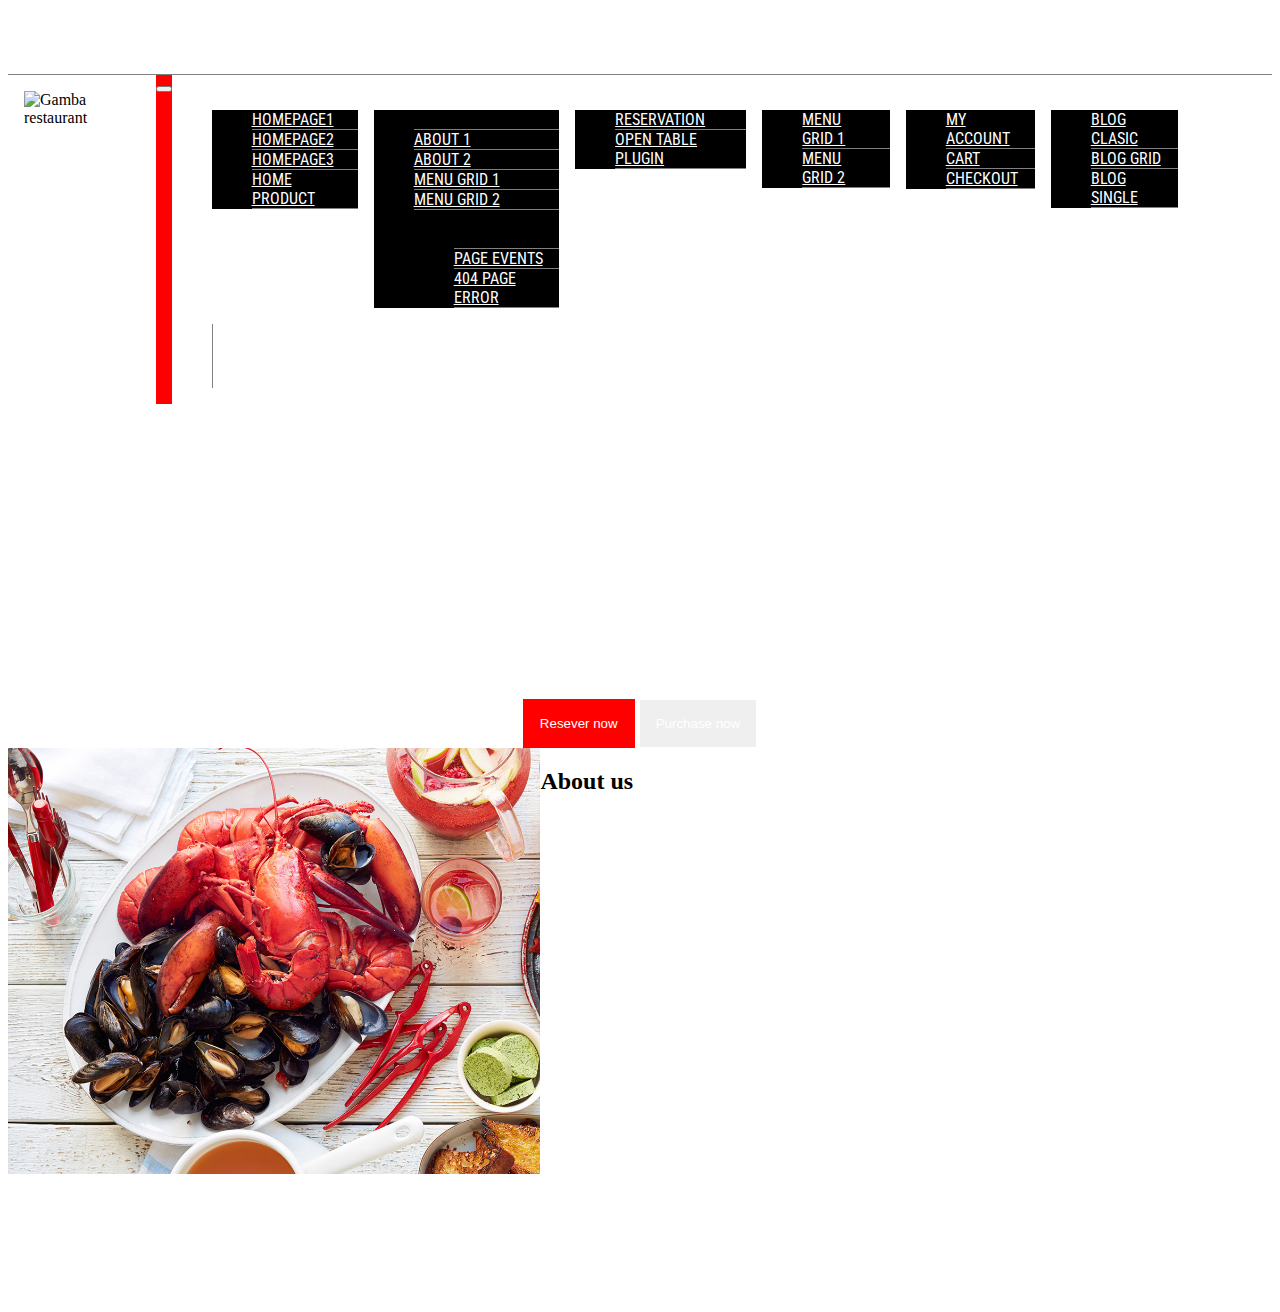
==== index.html @ c70746f1 "layout-header-about-still in progress" ====
<!doctype html>
<html class="no-js" lang="en" dir="ltr">
  <head>
    <meta charset="utf-8">
    <meta http-equiv="x-ua-compatible" content="ie=edge">
    <meta name="viewport" content="width=device-width, initial-scale=1.0">
    <title>Foundation for Sites</title>
    <link rel="stylesheet" href="css/foundation.css">
    <link rel="stylesheet" href="css/app.css">
    <link href="https://maxcdn.bootstrapcdn.com/font-awesome/4.7.0/css/font-awesome.min.css" rel="stylesheet" integrity="sha384-wvfXpqpZZVQGK6TAh5PVlGOfQNHSoD2xbE+QkPxCAFlNEevoEH3Sl0sibVcOQVnN" crossorigin="anonymous">
  </head>
  <body>
    <!--Parallax-->
    <div class="parallax">
      <!--Container Top -->
      <div class="container__top">
        <!--Header Start-->
        <header>
          <!--Header Wrapper-->
          <div class="row align-center header__wrapper">
            <div class="column medium-8 large-8 header__top--contact">
              <ul>
                <li><span>79 District 1, HCM City, Vietnam</span></li>
                <li><span>(+84) 123 456 789</span></li>
                <li><span>07:30 am - 11:00 pm</span></li>
              </ul>
            </div>
            <div class="column medium-4 large-4 header__top--social">
              <ul>
                <li><i class="fa fa-facebook" title="Facebook"></i></li>
                <li><i class="fa fa-twitter" title="Twitter"></i></li>
                <li><i class="fa fa-pinterest-p"></i></li>
                <li><i class="fa fa-youtube"></i></li>
                <li><i class="fa fa-instagram"></i></li>
              </ul>
            </div>
          </div>
          <!--Header Wrapper End-->
          <!--Header Menu-->
          <div class="row align-center header__menu">
            <!--Brand Logo -->
            <div class="column medium-6 large-4 brand">
              <img src="img/gamba.png" alt="Gamba restaurant"/>
            </div><!--Brand Logo End-->
            <!--Menu content-->
            <div class="title-bar" data-responsive-toggle="example-menu" data-hide-for="medium">
                <button class="menu-icon" type="button" data-toggle="example-menu"></button>
              </div>
              
            <div class="top-bar" id="example-menu">
                <div class="top-bar-left header__menu--content">
                  <ul class="dropdown menu" data-dropdown-menu>
                    <li class="has-submenu is-active">
                      <a href="#0">Home</a>
                    <ul class="submenu menu vertical" data-submenu>
                      <li><a href="#0">Homepage1</a></li>
                      <li><a href="#0">Homepage2</a></li>
                      <li><a href="#0">Homepage3</a></li>
                      <li><a href="#0">Home Product</a></li>
                    </ul>
                    </li>
                    <li class="has-submenu">
                      <a href="#0">Pages</a>
                      <ul class="submenu menu vertical" data-submenu>
                        <li class="menu-text">Features pages</li>
                        <li><a href="#0">About 1</a></li>
                        <li><a href="#0">About 2</a></li>
                        <li><a href="#0">Menu grid 1</a></li>
                        <li><a href="#0">Menu grid 2</a></li>
                     <ul class="submenu menu vertical" data-submenu>
                        <li class="menu-text">Other pages</li>
                        <li><a href="#0">Page Events</a></li>
                        <li><a href="#0">404 Page Error</a></li>
                      </ul>
                      </ul>
                    </li>
                    <li>
                      <a href="#0">Reservation</a>
                      <ul class="submenu menu vertical" data-submenu>
                        <li><a href="#">Reservation</a></li>
                        <li><a href="#">Open Table Plugin</a></li>
                      </ul>
                    </li>
                    <li>
                      <a href="#0">Menu</a>
                      <ul class="submenu menu vertical" data-submenu>
                        <li><a href="#">Menu Grid 1</a></li>
                        <li><a href="#">Menu Grid 2</a></li>
                      </ul>
                    </li>
                     <li>
                      <a href="#0">Shop</a>
                      <ul class="submenu menu vertical" data-submenu>
                        <li><a href="#">My Account</a></li>
                        <li><a href="#">Cart</a></li>
                        <li><a href="#">Checkout</a></li>
                      </ul>
                    </li>
                    <li>
                      <a href="#0">Blog</a>
                      <ul class="submenu menu vertical" data-submenu>
                        <li><a href="#">Blog Clasic</a></li>
                        <li><a href="#">Blog Grid</a></li>
                        <li><a href="#">Blog Single</a></li>
                      </ul>
                    </li>
                    <li><a href="#">Contact</a></li>
                  </ul>
                </div>
                  <!--icon - shop search-->
                  <div>
                      <ul class="icon__shop">
                        <li class="border__li"><i class="fa fa-shopping-bag" aria-hidden="true"></i></li>
                        <li><i class="fa fa-search" aria-hidden="true"></i></li>
                      </ul>
                    </ul>
                    </div>
              </div>
            
            
            </div><!--Example menu End-->
            </div><!--Menu Content End-->
         </header><!--Header End-->
        
        <!--Content-->
        <div class="large-12 cell content">
        <!--Sidebar-->
          <div class="sidebar">
            <div class="big__title">
              <h1>Welcome to Gamba restaurant</h1>
            </div>
            <div class="subtitle">
              <p>The Seafood Restaurant has been voted by locals as "Best in the area" year after year. We actively seek out the freshest in <br/>
                regional seafood and produce our restaurant.  </p>
            </div>
            <div class="buttons">
              <button class="button__reserve">Resever now</button>
              <button class="button__purchase">Purchase now</button>
            </div>    
        </div><!--Sidebar End-->
        <!--About Us Start-->
        <div class="section about">
          <div class="column medium-6 large-4 about__img"></div>
          <div class="column medium-6 large-8 about__content">
            <div class="section__separator"></div>
            <div class="section__image--title"></div>
            <div class="section__title">
              <h2>About us</h2>
            </div>
          </div>
        </div>
      </div><!--Content End-->
    </div><!--Parallax End-->
  
    <script src="js/vendor/jquery.js"></script>
    <script src="js/vendor/what-input.js"></script>
    <script src="js/vendor/foundation.js"></script>
    <script src="js/app.js"></script>
  </body>
</html>
---- css/app.css ----
@import url("https://fonts.googleapis.com/css?family=Roboto+Condensed|Roboto:500");
.clearfix::after {
  content: "";
  clear: both;
  display: table; }

.parallax {
  background-image: url(../img/homepage-3.jpg);
  background-size: cover;
  background-repeat: no-repeat;
  background-position: center;
  background-attachment: fixed; }

.container__top {
  display: grid;
  max-width: 100%;
  margin: 0 auto; }

/*Header*/
header .header__wrapper {
  color: white;
  border-bottom: 1px solid gray;
  display: flex; }
header .header__menu {
  display: flex; }

.header__top--contact > ul {
  margin-bottom: 0;
  display: block;
  float: left;
  padding: 1rem 1rem 1rem; }
  .header__top--contact > ul > li {
    font-family: "Roboto", sans-serif;
    font-size: 0.8rem;
    padding-right: 1.5rem;
    position: relative;
    display: inline-block; }

.header__top--social > ul {
  margin-bottom: 0;
  display: flex;
  padding: 1rem 1rem 1rem; }
  .header__top--social > ul > li {
    font-family: "Roboto", sans-serif;
    font-size: 0.8rem;
    padding-right: 1.5rem;
    list-style: none; }

.header__menu .brand > img {
  padding: 1rem; }
.header__menu .header__menu--content > ul {
  display: flex; }
  .header__menu .header__menu--content > ul li {
    padding-right: 1rem;
    font-family: "Roboto Condensed", sans-serif;
    text-transform: uppercase;
    list-style: none; }
    .header__menu .header__menu--content > ul li a {
      color: white; }
      .header__menu .header__menu--content > ul li a:hover {
        color: firebrick; }

.top-bar {
  background-color: transparent; }
  .top-bar ul {
    background-color: transparent; }

.title-bar {
  background: red; }

.dropdown-menu > li.is-dropdown-submenu-parent > a::after {
  display: none; }

ul.icon__shop {
  display: flex;
  list-style: none; }
  ul.icon__shop li {
    padding-left: 1rem;
    padding-top: 1rem; }

li.border__li {
  border-left: 1px solid gray;
  height: 3rem;
  padding-left: 1rem; }

.fa {
  color: white; }

ul.submenu {
  background-color: black;
  border: none; }
  ul.submenu li {
    border-bottom: 1px solid gray; }
  ul.submenua {
    color: gray !important; }

/*Content*/
.content {
  height: 100vh; }

.big__title {
  text-align: center;
  padding-top: 10rem; }

h1 {
  color: white;
  font-family: "Roboto Condensed", sans-serif;
  text-transform: uppercase; }

.subtitle {
  text-align: center; }
  .subtitle p {
    color: white;
    font-family: "Roboto", sans-serif; }

.buttons {
  text-align: center; }
  .buttons .button__reserve {
    background: red;
    border: 1px solid red;
    padding: 1rem;
    color: white;
    cursor: pointer; }
  .buttons .button__purchase {
    padding: 1rem;
    color: white;
    border: solid 1px white;
    box-sizing: border-box;
    cursor: pointer; }
    .buttons .button__purchase:hover {
      background: red;
      border: 1px solid red;
      -webkit-transition: background-color 1s ease-out;
      -moz-transition: background-color 1s ease-out;
      -o-transition: background-color 1s ease-out;
      transition: background-color 1s ease-out; }

/*About*/
.about {
  max-width: 100%;
  margin: 0 auto;
  background: white;
  /*background-position: left top;
  background-attachment: scroll;
  background-size: auto;
  border-width: 0px;
  border-style: solid;
  margin-left: 0%;
  margin-right: 0%;
  margin-bottom: 0px;
  padding-bottom: 80px;
  padding-left: 0%;
  padding-right: 0%;*/
  display: grid; }
  .about .about__img {
    background-image: url(../img/banner-1.jpg);
    background-repeat: no-repeat;
    height: 500px;
    background-size: contain;
    grid-column: 1/6; }
  .about .about__content {
    grid-column: 6/12; }

/*# sourceMappingURL=app.css.map */
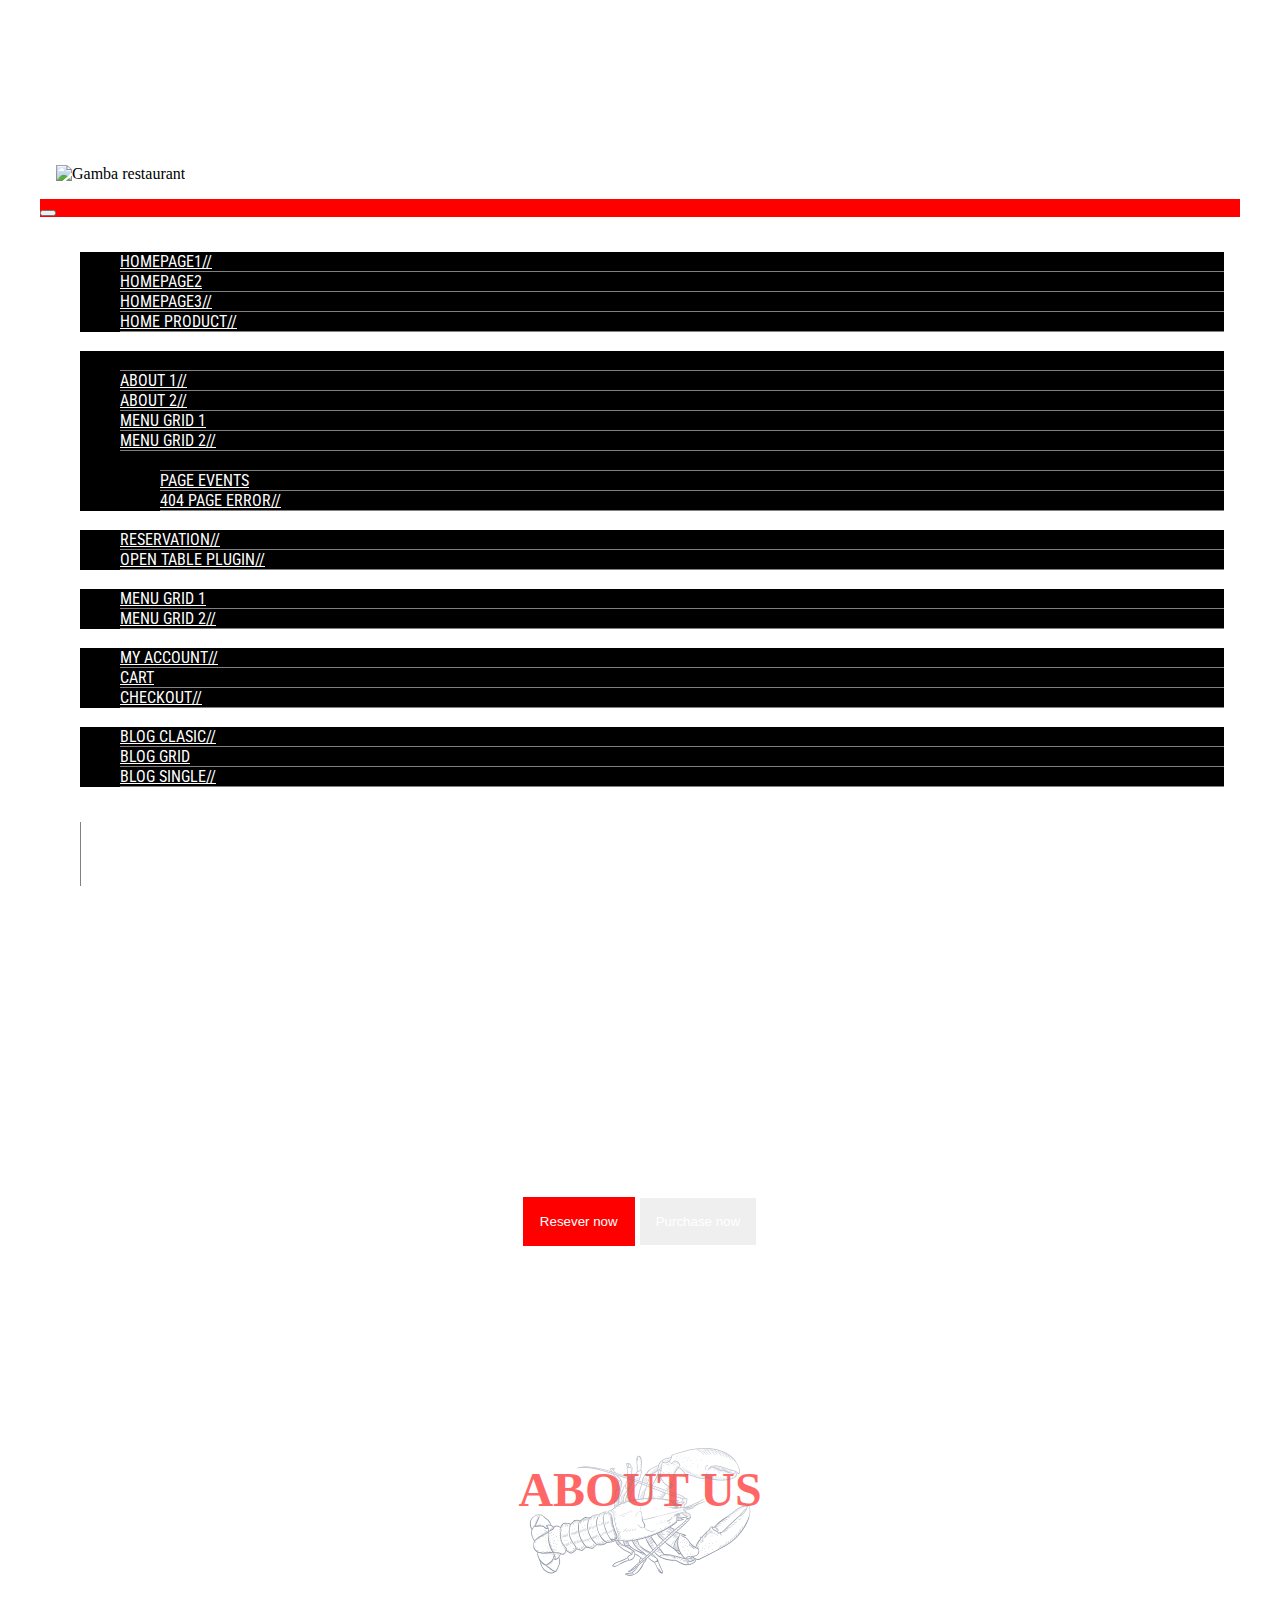
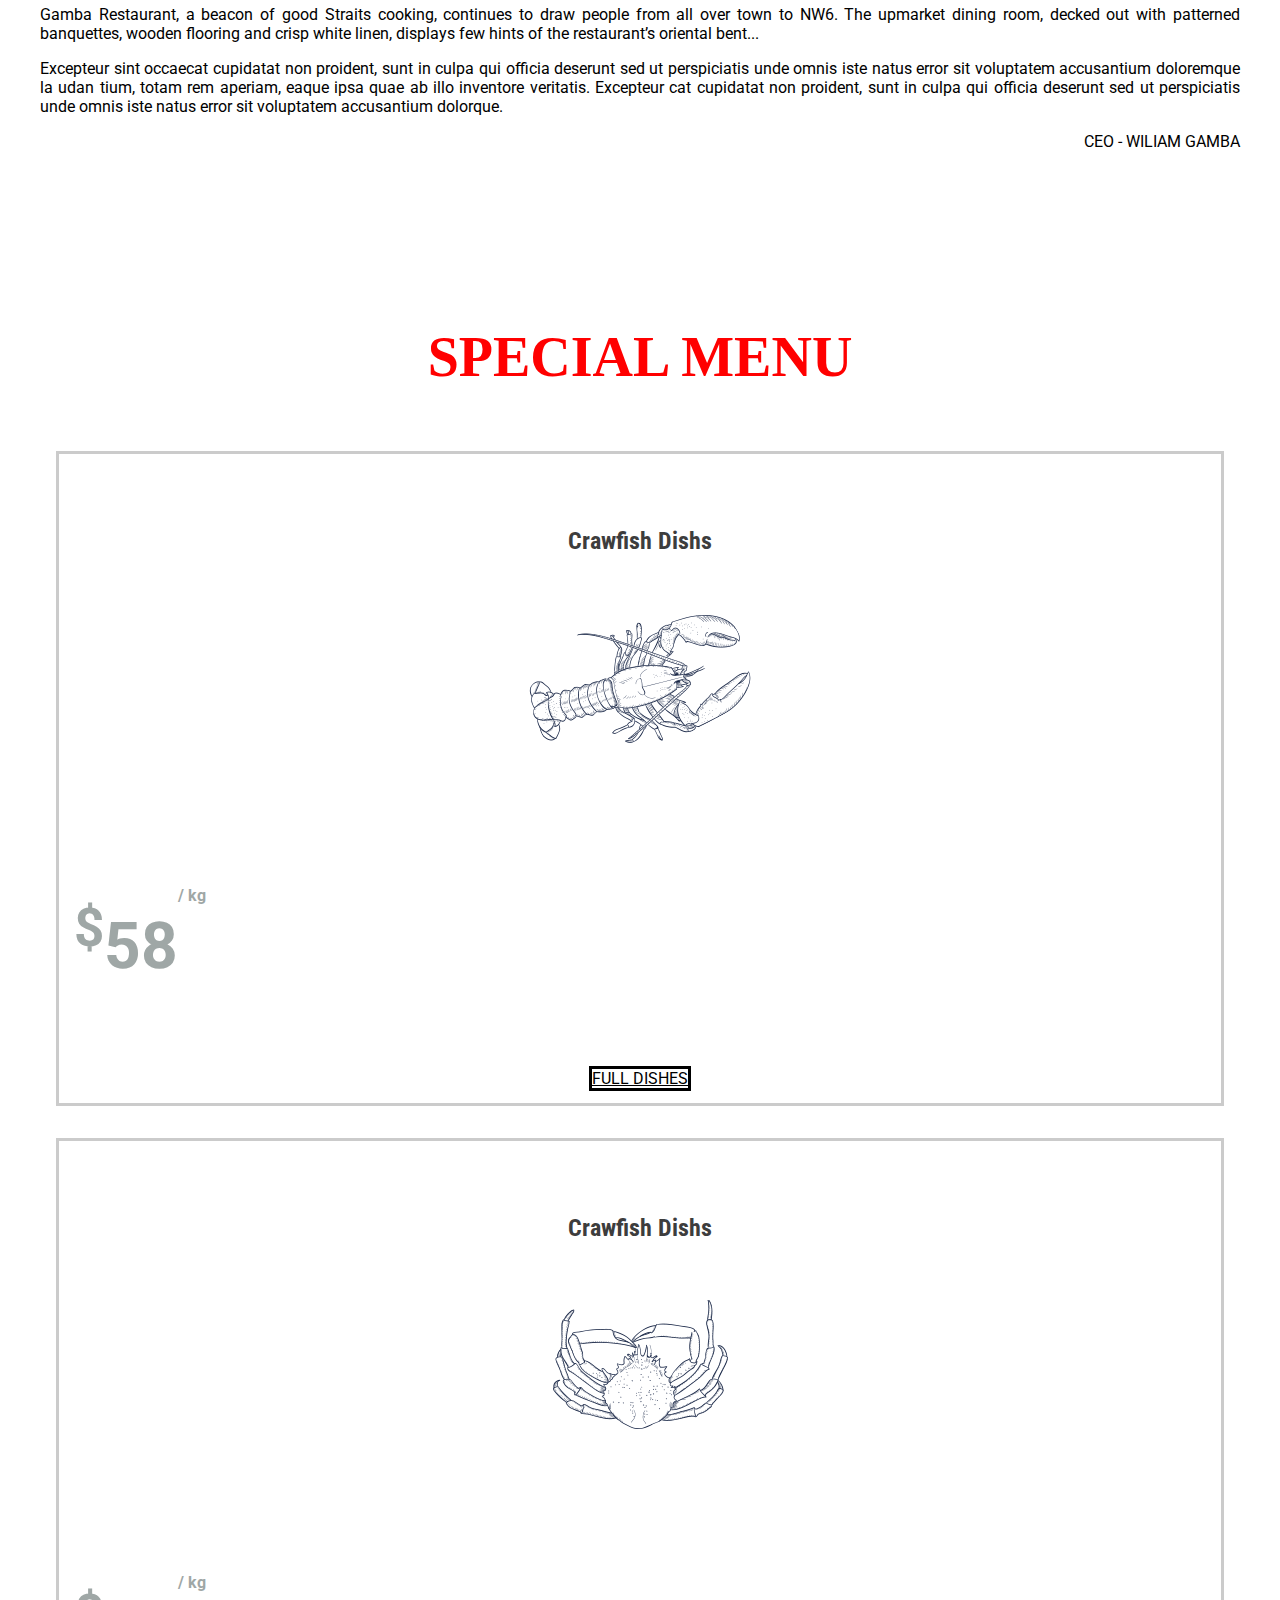
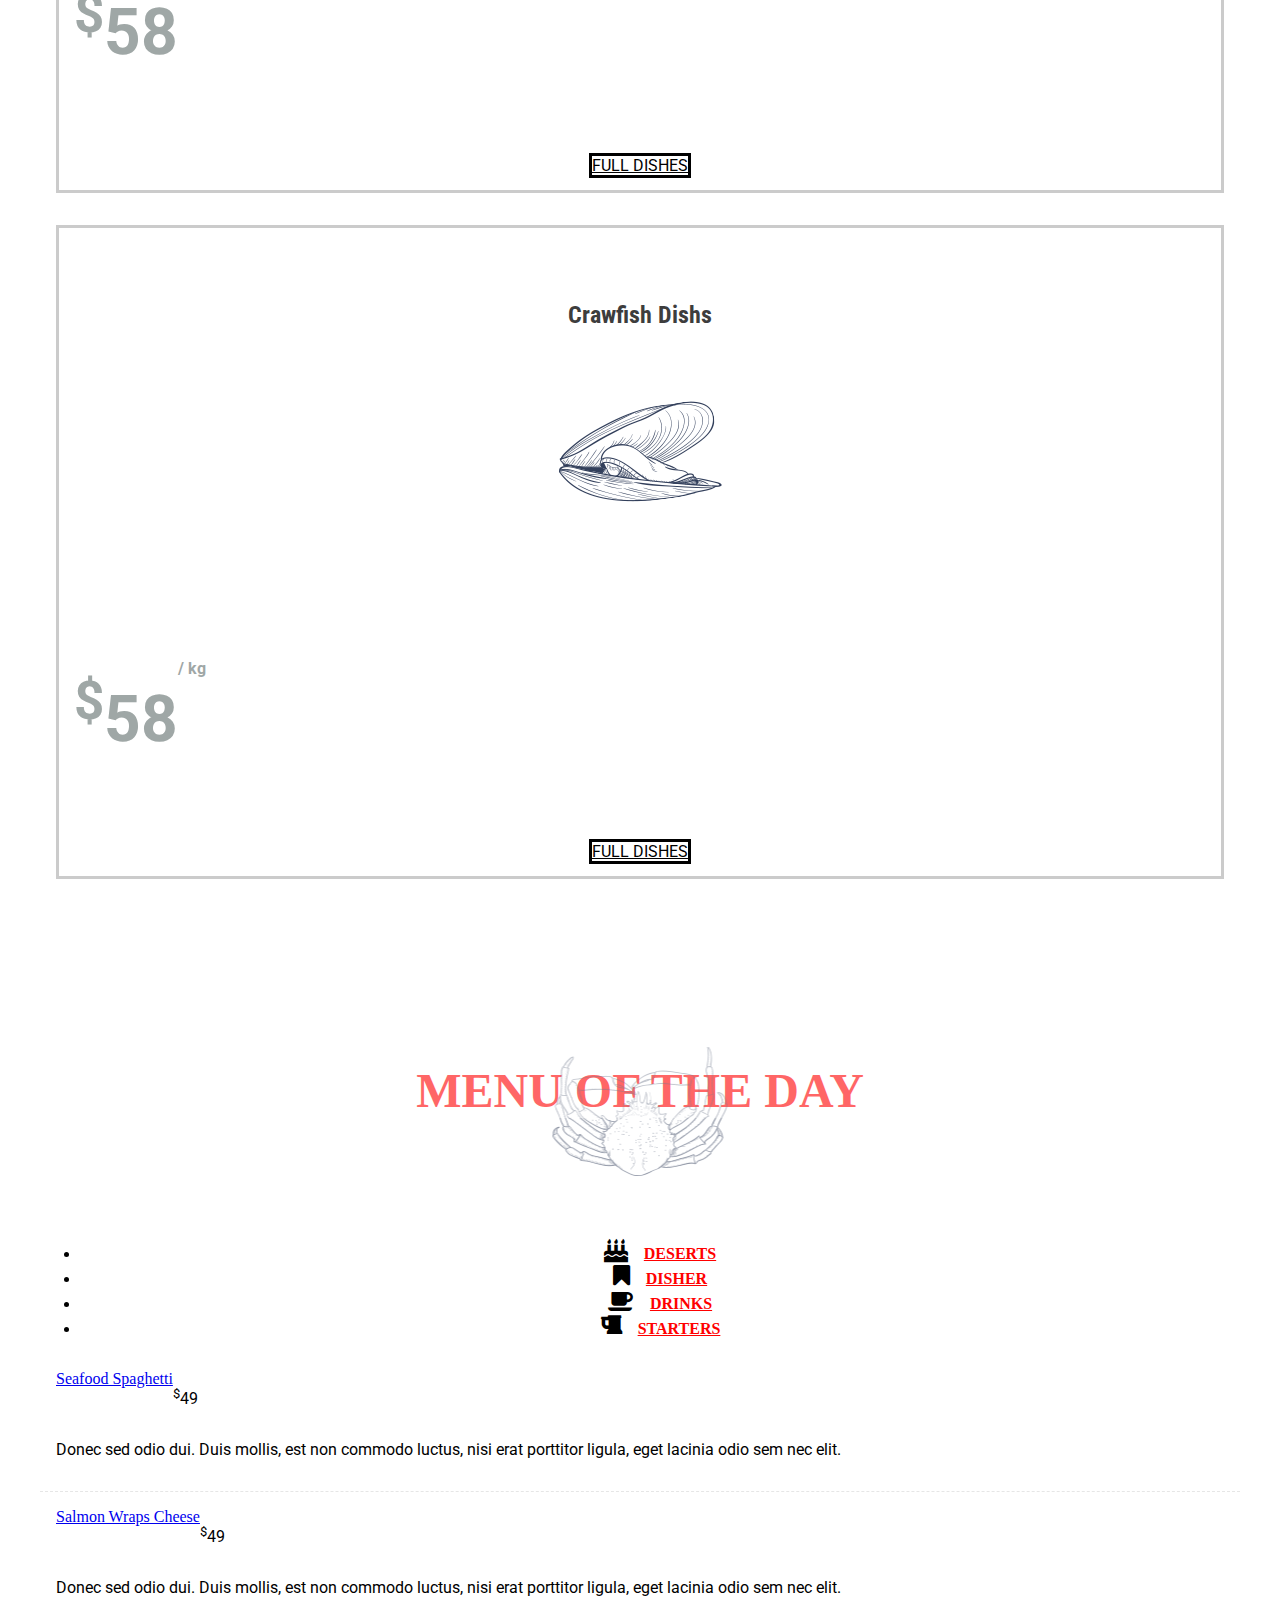
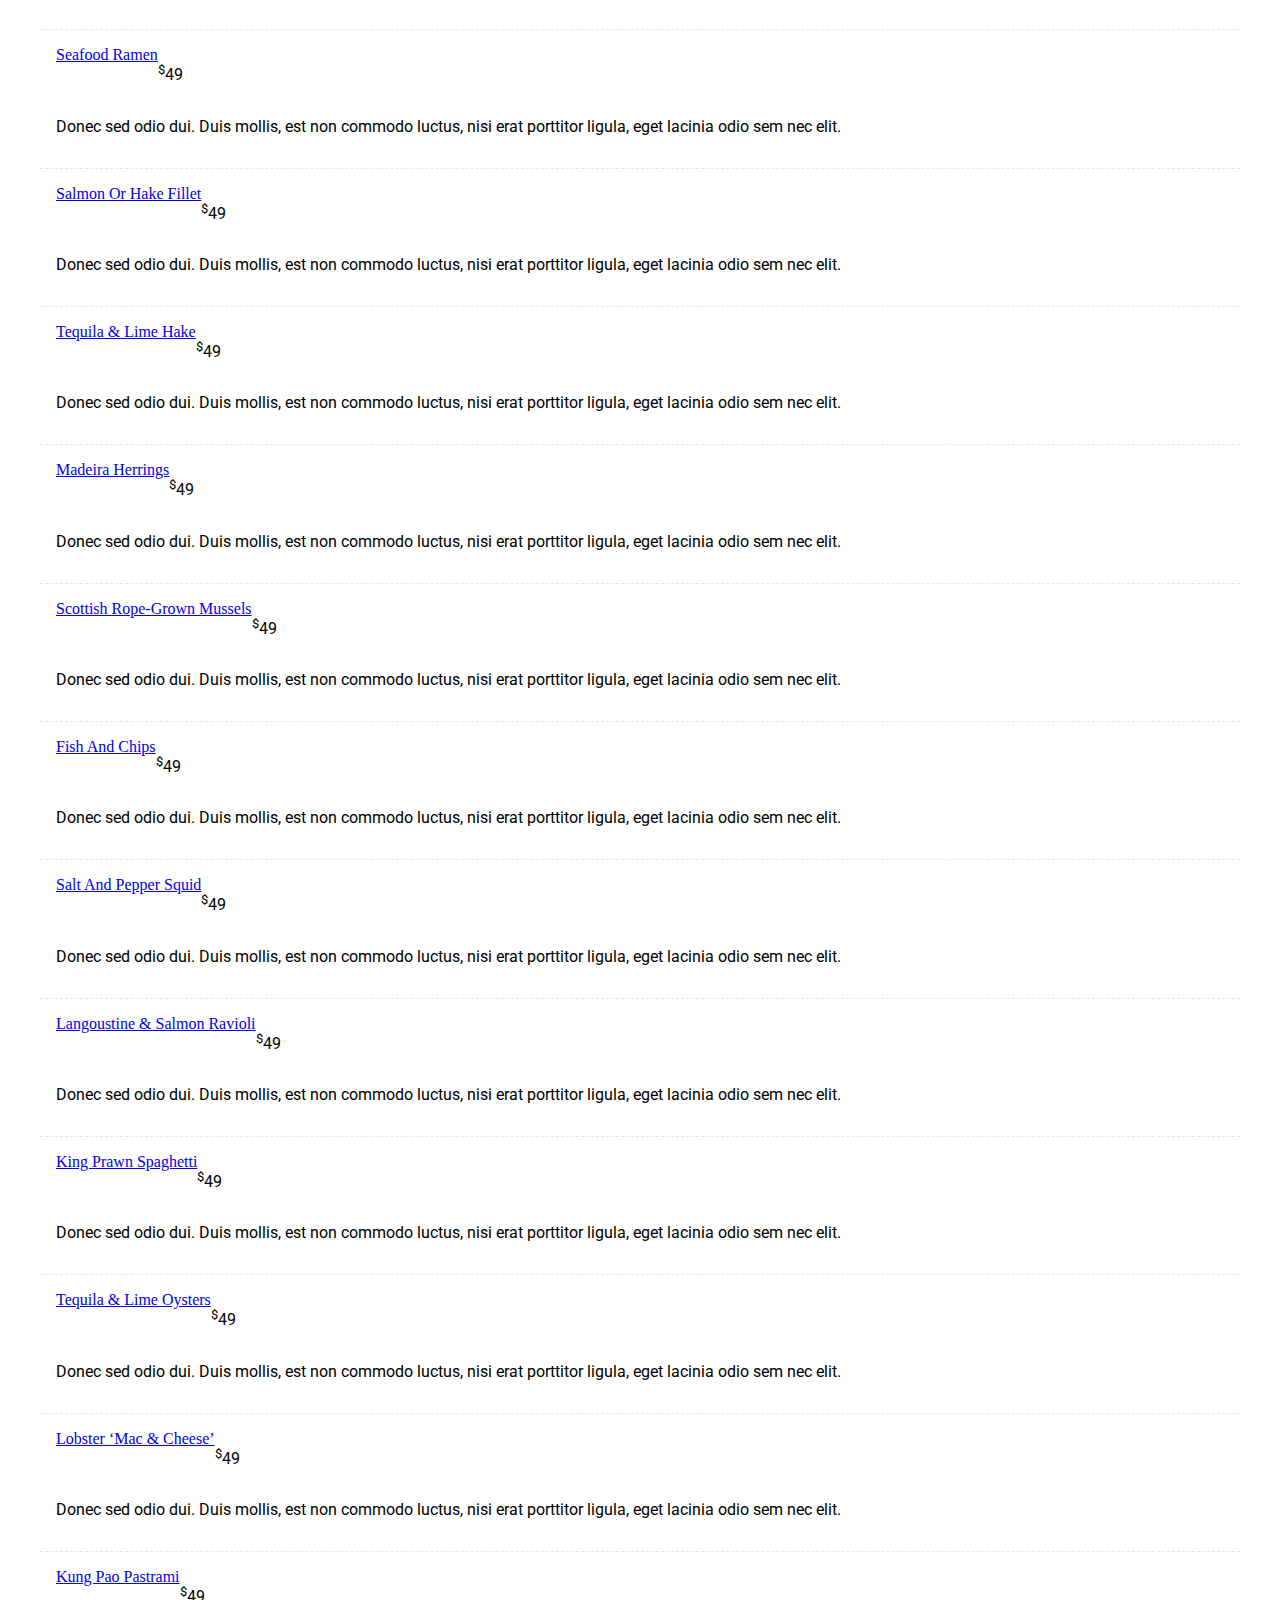
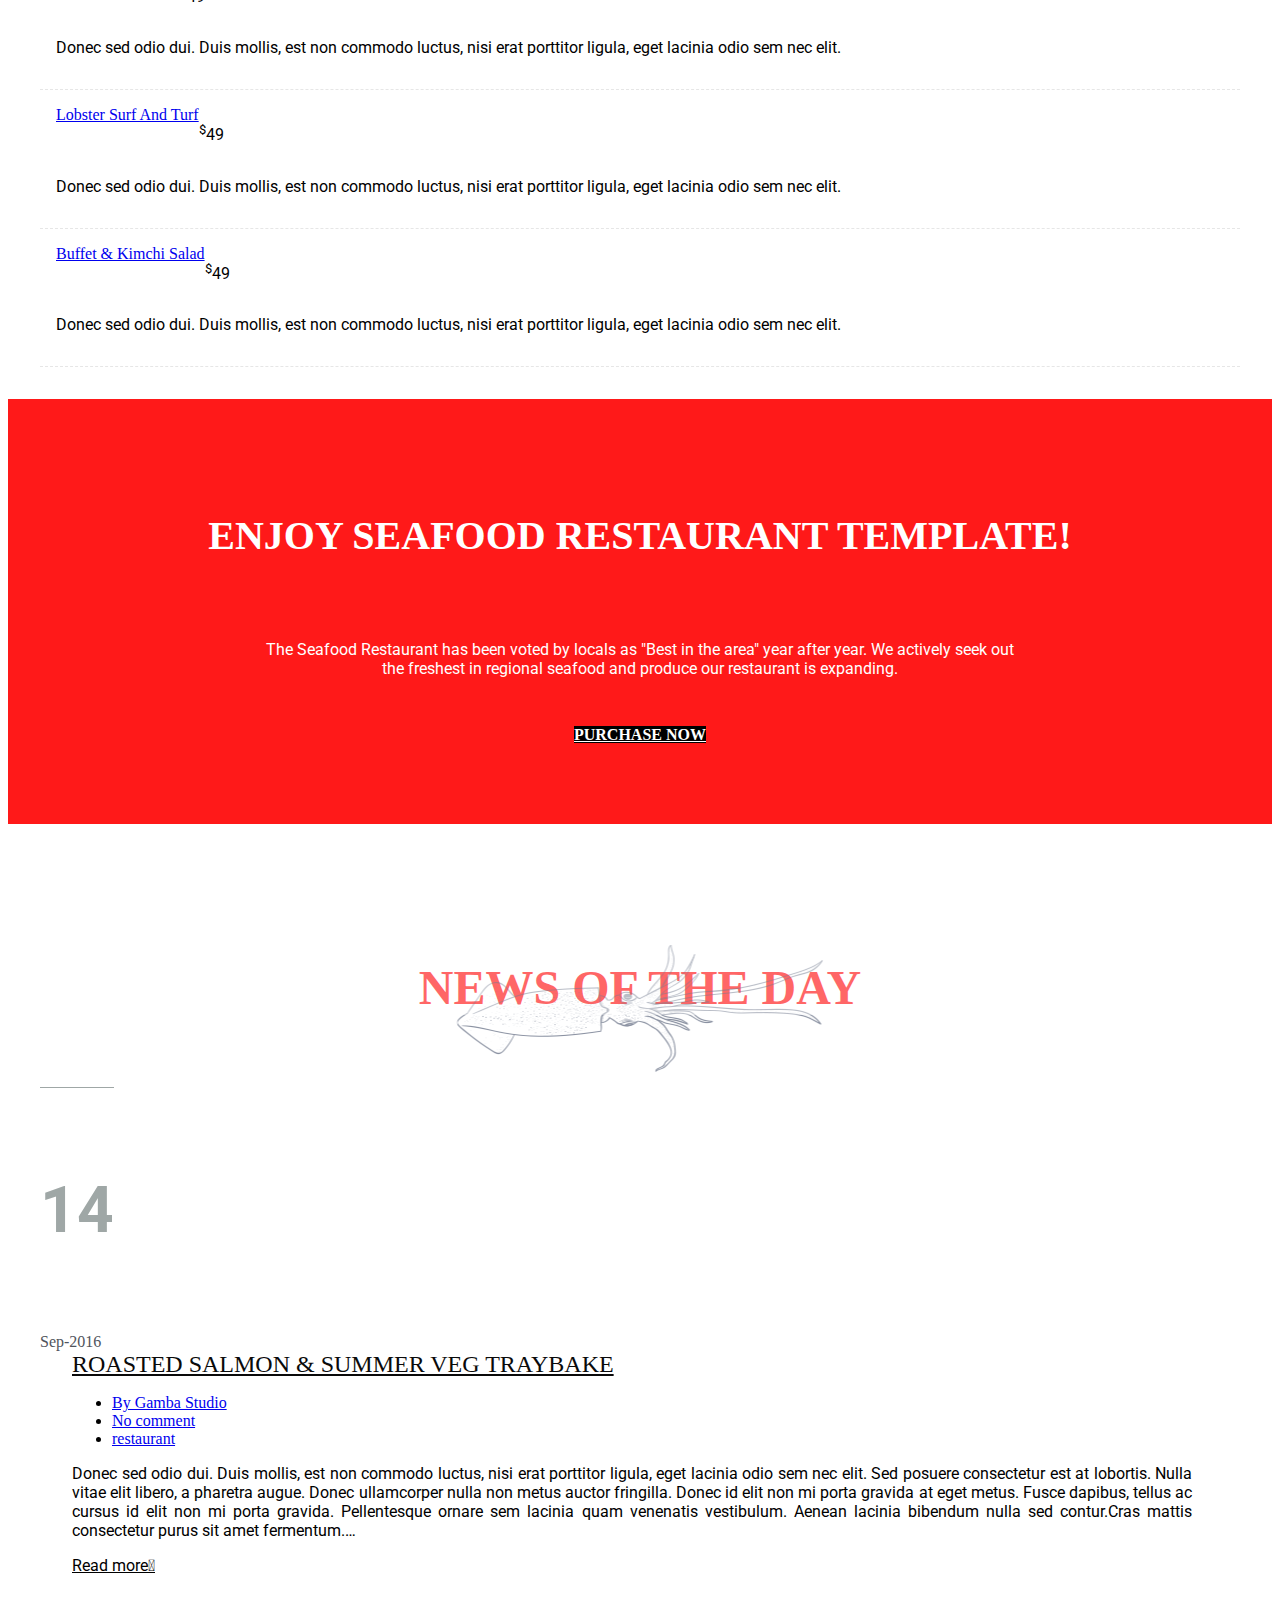
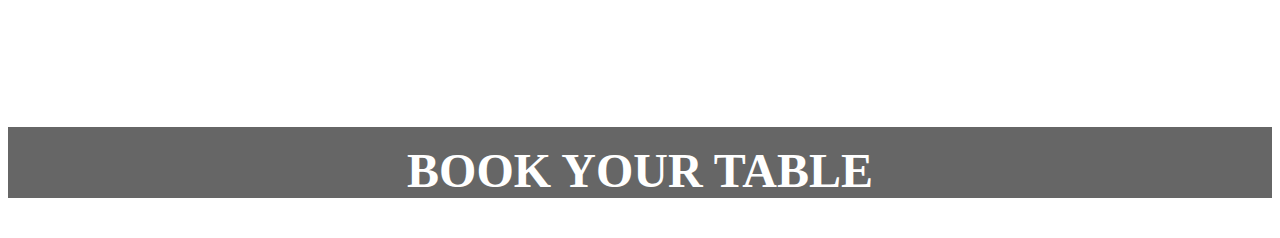
==== commit ad2baf48: "sections- special menu- menu of the day - red banner - news of the day" ====
--- a/index.html
+++ b/index.html
@@ -10,147 +10,550 @@
     <link href="https://maxcdn.bootstrapcdn.com/font-awesome/4.7.0/css/font-awesome.min.css" rel="stylesheet" integrity="sha384-wvfXpqpZZVQGK6TAh5PVlGOfQNHSoD2xbE+QkPxCAFlNEevoEH3Sl0sibVcOQVnN" crossorigin="anonymous">
   </head>
   <body>
-    <!--Parallax-->
-    <div class="parallax">
-      <!--Container Top -->
-      <div class="container__top">
-        <!--Header Start-->
-        <header>
-          <!--Header Wrapper-->
-          <div class="row align-center header__wrapper">
-            <div class="column medium-8 large-8 header__top--contact">
-              <ul>
-                <li><span>79 District 1, HCM City, Vietnam</span></li>
-                <li><span>(+84) 123 456 789</span></li>
-                <li><span>07:30 am - 11:00 pm</span></li>
-              </ul>
-            </div>
-            <div class="column medium-4 large-4 header__top--social">
-              <ul>
-                <li><i class="fa fa-facebook" title="Facebook"></i></li>
-                <li><i class="fa fa-twitter" title="Twitter"></i></li>
-                <li><i class="fa fa-pinterest-p"></i></li>
-                <li><i class="fa fa-youtube"></i></li>
-                <li><i class="fa fa-instagram"></i></li>
-              </ul>
-            </div>
-          </div>
-          <!--Header Wrapper End-->
-          <!--Header Menu-->
-          <div class="row align-center header__menu">
-            <!--Brand Logo -->
-            <div class="column medium-6 large-4 brand">
-              <img src="img/gamba.png" alt="Gamba restaurant"/>
-            </div><!--Brand Logo End-->
-            <!--Menu content-->
-            <div class="title-bar" data-responsive-toggle="example-menu" data-hide-for="medium">
-                <button class="menu-icon" type="button" data-toggle="example-menu"></button>
-              </div>
+    
+
+    <div class="main">
+      <header class="header">
+        <div class="header__top">
+          <div class="centered__content">
+              <div class="grid-x align-justify">
+                <div class="cell medium-6">
+                    <div class="grid-x header__top--contact">
+                        <ul>
+                          <li><span>79 District 1, HCM City, Vietnam</span></li>
+                          <li><span>(+84) 123 456 789</span></li>
+                          <li><span>07:30 am - 11:00 pm</span></li>
+                        </ul>
+                      </div>
+                </div>
+                <div class="cell medium-4">
+                    <div class="grid-x align-right header__top--social">
+                          <ul>
+                            <li><i class="fa fa-facebook" title="Facebook"></i></li>
+                            <li><i class="fa fa-twitter" title="Twitter"></i></li>
+                            <li><i class="fa fa-pinterest-p"></i></li>
+                            <li><i class="fa fa-youtube"></i></li>
+                            <li><i class="fa fa-instagram"></i></li>
+                          </ul>
+                    </div>
+                </div>
+              </div>
+          </div>
+        </div>
+        <div class="header__bottom">
+            <div class="centered__content">
+              <div class="grid-x align-justify">
+                <div class="cell medium-2">
+                  <div class="grid-x brand">
+                      <img src="img/gamba.png" alt="Gamba restaurant"/>
+                  </div>
+                </div>
+                <div class="cell medium-10">
+                  <div class="grid-x align-right">
+                      <div class="title-bar" data-responsive-toggle="example-menu" data-hide-for="medium">
+                          <button class="menu-icon" type="button" data-toggle="example-menu"></button>
+                      </div>
+                      <!--menu-->
+                      <div class="top-bar" id="example-menu">
+                          <div class="top-bar-left header__menu--content">
+                            <ul class="dropdown menu" data-dropdown-menu>
+                              <li class="has-submenu is-active">
+                                <a href="#0">Home</a>
+                              <ul class="submenu menu vertical" data-submenu>
+                                <li><a href="#0">Homepage1</a></li>
+                                <li><a href="#0" class="a__content">Homepage2</a></li>
+                                <li><a href="#0">Homepage3</a></li>
+                                <li><a href="#0">Home Product</a></li>
+                              </ul>
+                              </li>
+                              <li class="has-submenu">
+                                <a href="#0">Pages</a>
+                                <ul class="submenu menu vertical" data-submenu>
+                                  <li class="menu-text">Features pages</li>
+                                  <li><a href="#0">About 1</a></li>
+                                  <li><a href="#0">About 2</a></li>
+                                  <li><a href="#0" class="a__content">Menu grid 1</a></li>
+                                  <li><a href="#0">Menu grid 2</a></li>
+                               <ul class="submenu menu vertical" data-submenu>
+                                  <li class="menu-text">Other pages</li>
+                                  <li><a href="#0" class="a__content">Page Events</a></li>
+                                  <li><a href="#0">404 Page Error</a></li>
+                                </ul>
+                                </ul>
+                              </li>
+                              <li>
+                                <a href="#" class="a__content">Reservation</a>
+                                <ul class="submenu menu vertical" data-submenu>
+                                  <li><a href="#">Reservation</a></li>
+                                  <li><a href="#">Open Table Plugin</a></li>
+                                </ul>
+                              </li>
+                              <li>
+                                <a href="#">Menu</a>
+                                <ul class="submenu menu vertical" data-submenu>
+                                  <li><a href="#" class="a__content">Menu Grid 1</a></li>
+                                  <li><a href="#">Menu Grid 2</a></li>
+                                </ul>
+                              </li>
+                               <li>
+                                <a href="#">Shop</a>
+                                <ul class="submenu menu vertical" data-submenu>
+                                  <li><a href="#">My Account</a></li>
+                                  <li><a href="#" class="a__content">Cart</a></li>
+                                  <li><a href="#">Checkout</a></li>
+                                </ul>
+                              </li>
+                              <li>
+                                <a href="#">Blog</a>
+                                <ul class="submenu menu vertical" data-submenu>
+                                  <li><a href="#">Blog Clasic</a></li>
+                                  <li><a href="#" class="a__content">Blog Grid</a></li>
+                                  <li><a href="#">Blog Single</a></li>
+                                </ul>
+                              </li>
+                              <li><a href="#" class="a__content">Contact</a></li>
+                            </ul>
+                          </div>
+                            <!--icon - shop search-->
+                            <div>
+                                <ul class="icon__shop">
+                                  <li class="border__li"><i class="fa fa-shopping-bag" aria-hidden="true"></i></li>
+                                  <li><i class="fa fa-search" aria-hidden="true"></i></li>
+                                </ul>
+                              </ul>
+                              </div>
+                              </div>
+                        </div>
+                      </div><!--Example menu End-->
+                    </div>
+                    </div>
+            </header>
+      <section class="banner">
+        <div class="grid-x align-center">
+          <div class="cell medium-10">
+            <div class="big__title">
+                <h1>Welcome to Gamba restaurant</h1>
+            </div>
+            <div class="subtitle">
+                <p>The Seafood Restaurant has been voted by locals as "Best in the area" year after year. We actively seek out the freshest in <br/>
+                  regional seafood and produce our restaurant.</p>
+            </div>
+            <div class="buttons">
+                <button class="button__reserve">Resever now</button>
+                <button class="button__purchase">Purchase now</button>
+            </div>
+          </div>
+        </div>
+      </section><!--Section Banner End -->
+      <!--About-->
+      <section class="about">
+        <div class="grid-x align-justify">
+          <div class="cell medium-4 small-12 large-4" style="position: relative;">
+            <div class="about__img"></div>
+          </div>
+          <div class="cell medium-8 small-12 large-8">
+            <div class="title__wrapper align-center">
+              <div class="section__about--title">
+                <h2>About us</h2>
+                <div class="section__about--bg">
+                  <img src="img/crawfish.png" alt="">
+                </div>
+              </div>
+              <div class="section__text--content">
+                      <p>Gamba Restaurant, a beacon of good Straits cooking, continues to draw people from all over town to NW6. The upmarket dining room, decked out with patterned banquettes, wooden flooring and crisp white linen, displays few hints of the restaurant’s oriental bent...</p>
+                      <p>Excepteur sint occaecat cupidatat non proident, sunt in culpa qui officia deserunt sed ut perspiciatis unde omnis iste natus error sit voluptatem accusantium doloremque la udan tium, totam rem aperiam, eaque ipsa quae ab illo inventore veritatis. Excepteur cat cupidatat non proident, sunt in culpa qui officia deserunt sed ut perspiciatis unde omnis iste natus error sit voluptatem accusantium dolorque.</p> 
+                      <div class="signature">
+                        <p>CEO - WILIAM GAMBA</p>
+                      </div>
+              </div>
+            </div>
+          </div>
+        </div>
+      </section><!--Section About End-->
+      <!--Section Special Menu-->
+      <section class="special__menu">
+        <div class="centered__content">
+          <div class="special__menu--title">
+            <h2>Special menu</h2>
+          </div>
+          <div class="grid-x align-justify grid-margin-x">
+                <div class="medium-4 large-4 small-12 cell special__menu--box">
+                  <div class="menu__box--border">
+                    <div class="box__wrapper">
+                      <div class="box__title">
+                        <h3>Crawfish Dishs</h3>
+                      </div>
+                      <div class="box__img">
+                        <img src="img/crawfish.png" class="front__img"/>
+                        <img src="img/crawfish-4.png" class="back__img"/>
+                      </div>
+                      <div class="box__star">
+                        <span class="empty__star"></span>
+                        <span class="full-star"></span>
+                      </div>
+                      <div class="box__price align-center">
+                        <span style="display:inline-flex"><h4><sup>$</sup>58</h4>
+                        <span class="per__kg"><h5>/ kg</h5></span>
+                      </span>
+                      </div>
+                      <div class="box__button">
+                          <a href="#" class="button">Full dishes</a>
+                      </div>
+                    </div>
+                  </div>
+                </div>
+                <div class="medium-4 large-4 small-12 cell special__menu--box">
+                    <div class="menu__box--border">
+                        <div class="box__wrapper">
+                          <div class="box__title">
+                            <h3>Crawfish Dishs</h3>
+                          </div>
+                          <div class="box__img">
+                            <img src="img/kingcrab.png" class="front__img"/>
+                            <img src="img/kingcrab-4.png" class="back__img"/>
+                          </div>
+                          <div class="box__star">
+                            <span class="empty__star"></span>
+                            <span class="full-star"></span>
+                          </div>
+                          <div class="box__price align-center">
+                            <span style="display:inline-flex"><h4><sup>$</sup>58</h4>
+                            <span class="per__kg"><h5>/ kg</h5></span>
+                          </span>
+                          </div>
+                          <div class="box__button">
+                              <a href="#" class="button">Full dishes</a>
+                          </div>
+                        </div>
+                      </div>
+                </div>
+                <div class="medium-4 large-4 small-12 cell ofset-2 special__menu--box">
+                    <div class="menu__box--border">
+                        <div class="box__wrapper">
+                          <div class="box__title">
+                            <h3>Crawfish Dishs</h3>
+                          </div>
+                          <div class="box__img">
+                            <img src="img/clamp.png" class="front__img"/>
+                            <img src="img/clamp-4.png" class="back__img"/>
+                          </div>
+                          <div class="box__star">
+                            <span class="empty__star"></span>
+                            <span class="full-star"></span>
+                          </div>
+                          <div class="box__price align-center">
+                            <span style="display:inline-flex"><h4><sup>$</sup>58</h4>
+                            <span class="per__kg"><h5>/ kg</h5></span>
+                          </span>
+                          </div>
+                          <div class="box__button">
+                              <a href="#" class="button">Full dishes</a>
+                          </div>
+                        </div>
+                      </div>
+                </div>
+          </div>
+        </div>
+      </section>
+      <!--Menu Of The Day-->
+      <section class="menu__day">
+        <div class="grid-x align-justify">
+          <div class="cell medium-4 large-4 small-12" style="position: relative;">
+            <div class="menu__day--img"></div>
+          </div>
+          <div class="cell medium-8 medium-6 small-12 menu__day--content" >
+            <div class="title__wrapper align-center small-12">
+              <div class="section__about--title">
+                <h2>Menu of the day</h2>
+                <div class="section__about--bg">
+                  <img src="img/kingcrab.png" alt="king-crab">
+                </div>
+              </div>
+            <div class="menu__day--tabs">
+                <ul class="tabs" data-active-collapse="true" data-tabs id="collapsing-tabs">
+                    <li class="tabs-title is-active"><a href="#tab1" aria-selected="true"><i class="fa fa-birthday-cake"></i>Deserts</a></li>
+                    <li class="tabs-title"><a href="#tab2"><i class="fa fa-bookmark"></i>Disher</a></li>
+                    <li class="tabs-title"><a href="#tab3"><i class="fa fa-coffee"></i>Drinks</a></li>
+                    <li class="tabs-title"><a href="#tab4"><i class="fa fa-beer"></i>Starters</a></li>
+                  </ul>
+                  
+                  <div class="tabs-content" data-tabs-content="collapsing-tabs">
+                    <div class="tabs-panel is-active" id="tab1">
+                      <div class="tabs__wrapper">
+                        <div class="grid-x align-jusify">
+                          <div class="cell medium-6 tabs__p--style">
+                              <div class="box__price align-justify">
+                                  <a href="#">Seafood Spaghetti</a>
+                                  <span style="display:inline-flex"><p><sup>$</sup>49</p>
+                                </span>
+                                </div>
+                            
+                            <p>Donec sed odio dui. Duis mollis, est non commodo luctus, nisi erat porttitor ligula, eget lacinia odio sem nec elit.</p>
+                          </div>
+                          <div class="cell medium-6 tabs__p--style">
+                              <div class="box__price align-justify">
+                                  <a href="#">Salmon Wraps Cheese</a>
+                                  <span style="display:inline-flex"><p><sup>$</sup>49</p>
+                                </span>
+                                </div>
+                            
+                            <p>Donec sed odio dui. Duis mollis, est non commodo luctus, nisi erat porttitor ligula, eget lacinia odio sem nec elit.</p>
+                          </div>
+                        </div>
+                      </div>
+                      <div class="tabs__wrapper">
+                          <div class="grid-x align-jusify">
+                            <div class="cell medium-6 tabs__p--style">
+                                <div class="box__price align-justify">
+                                    <a href="#">Seafood Ramen</a>
+                                    <span style="display:inline-flex"><p><sup>$</sup>49</p>
+                                  </span>
+                                  </div>
+                              
+                              <p>Donec sed odio dui. Duis mollis, est non commodo luctus, nisi erat porttitor ligula, eget lacinia odio sem nec elit.</p>
+                            </div>
+                            <div class="cell medium-6 tabs__p--style">
+                                <div class="box__price align-justify">
+                                    <a href="#">Salmon Or Hake Fillet</a>
+                                    <span style="display:inline-flex"><p><sup>$</sup>49</p>
+                                  </span>
+                                  </div>
+                              
+                              <p>Donec sed odio dui. Duis mollis, est non commodo luctus, nisi erat porttitor ligula, eget lacinia odio sem nec elit.</p>
+                            </div>
+                          </div>
+                        </div>
+                      
+                    </div>
+                    <div class="tabs-panel" id="tab2">
+                        <div class="tabs__wrapper">
+                            <div class="grid-x align-jusify">
+                              <div class="cell medium-6 tabs__p--style">
+                                  <div class="box__price align-justify">
+                                      <a href="#">Tequila & Lime Hake</a>
+                                      <span style="display:inline-flex"><p><sup>$</sup>49</p>
+                                    </span>
+                                    </div>
+                                
+                                <p>Donec sed odio dui. Duis mollis, est non commodo luctus, nisi erat porttitor ligula, eget lacinia odio sem nec elit.</p>
+                              </div>
+                              <div class="cell medium-6 tabs__p--style">
+                                  <div class="box__price align-justify">
+                                      <a href="#">Madeira Herrings</a>
+                                      <span style="display:inline-flex"><p><sup>$</sup>49</p>
+                                    </span>
+                                    </div>
+                                
+                                <p>Donec sed odio dui. Duis mollis, est non commodo luctus, nisi erat porttitor ligula, eget lacinia odio sem nec elit.</p>
+                              </div>
+                            </div>
+                          </div>
+                          <div class="tabs__wrapper">
+                              <div class="grid-x align-jusify">
+                                <div class="cell medium-6 tabs__p--style">
+                                    <div class="box__price align-justify">
+                                        <a href="#">Scottish Rope-Grown Mussels</a>
+                                        <span style="display:inline-flex"><p><sup>$</sup>49</p>
+                                      </span>
+                                      </div>
+                                  
+                                  <p>Donec sed odio dui. Duis mollis, est non commodo luctus, nisi erat porttitor ligula, eget lacinia odio sem nec elit.</p>
+                                </div>
+                                <div class="cell medium-6 tabs__p--style">
+                                    <div class="box__price align-justify">
+                                        <a href="#">Fish And Chips</a>
+                                        <span style="display:inline-flex"><p><sup>$</sup>49</p>
+                                      </span>
+                                      </div>
+                                  
+                                  <p>Donec sed odio dui. Duis mollis, est non commodo luctus, nisi erat porttitor ligula, eget lacinia odio sem nec elit.</p>
+                                </div>
+                              </div>
+                            </div>
+                    </div>
+                    <div class="tabs-panel" id="tab3">
+                        <div class="tabs__wrapper">
+                            <div class="grid-x align-jusify">
+                              <div class="cell medium-6 tabs__p--style">
+                                  <div class="box__price align-justify">
+                                      <a href="#">Salt And Pepper Squid</a>
+                                      <span style="display:inline-flex"><p><sup>$</sup>49</p>
+                                    </span>
+                                    </div>
+                                
+                                <p>Donec sed odio dui. Duis mollis, est non commodo luctus, nisi erat porttitor ligula, eget lacinia odio sem nec elit.</p>
+                              </div>
+                              <div class="cell medium-6 tabs__p--style">
+                                  <div class="box__price align-justify">
+                                      <a href="#">Langoustine & Salmon Ravioli</a>
+                                      <span style="display:inline-flex"><p><sup>$</sup>49</p>
+                                    </span>
+                                    </div>
+                                
+                                <p>Donec sed odio dui. Duis mollis, est non commodo luctus, nisi erat porttitor ligula, eget lacinia odio sem nec elit.</p>
+                              </div>
+                            </div>
+                          </div>
+                          <div class="tabs__wrapper">
+                              <div class="grid-x align-jusify">
+                                <div class="cell medium-6 tabs__p--style">
+                                    <div class="box__price align-justify">
+                                        <a href="#">King Prawn Spaghetti</a>
+                                        <span style="display:inline-flex"><p><sup>$</sup>49</p>
+                                      </span>
+                                      </div>
+                                  
+                                  <p>Donec sed odio dui. Duis mollis, est non commodo luctus, nisi erat porttitor ligula, eget lacinia odio sem nec elit.</p>
+                                </div>
+                                <div class="cell medium-6 tabs__p--style">
+                                    <div class="box__price align-justify">
+                                        <a href="#">Tequila & Lime Oysters</a>
+                                        <span style="display:inline-flex"><p><sup>$</sup>49</p>
+                                      </span>
+                                      </div>
+                                  
+                                  <p>Donec sed odio dui. Duis mollis, est non commodo luctus, nisi erat porttitor ligula, eget lacinia odio sem nec elit.</p>
+                                </div>
+                              </div>
+                            </div>
+                    </div>
+                    <div class="tabs-panel" id="tab4">
+                        <div class="tabs__wrapper">
+                            <div class="grid-x align-jusify">
+                              <div class="cell medium-6 tabs__p--style">
+                                  <div class="box__price align-justify">
+                                      <a href="#">Lobster ‘Mac & Cheese’</a>
+                                      <span style="display:inline-flex"><p><sup>$</sup>49</p>
+                                    </span>
+                                    </div>
+                                
+                                <p>Donec sed odio dui. Duis mollis, est non commodo luctus, nisi erat porttitor ligula, eget lacinia odio sem nec elit.</p>
+                              </div>
+                              <div class="cell medium-6 tabs__p--style">
+                                  <div class="box__price align-justify">
+                                      <a href="#">Kung Pao Pastrami</a>
+                                      <span style="display:inline-flex"><p><sup>$</sup>49</p>
+                                    </span>
+                                    </div>
+                                
+                                <p>Donec sed odio dui. Duis mollis, est non commodo luctus, nisi erat porttitor ligula, eget lacinia odio sem nec elit.</p>
+                              </div>
+                            </div>
+                          </div>
+                          <div class="tabs__wrapper">
+                              <div class="grid-x align-jusify">
+                                <div class="cell medium-6 tabs__p--style">
+                                    <div class="box__price align-justify">
+                                        <a href="#">Lobster Surf And Turf</a>
+                                        <span style="display:inline-flex"><p><sup>$</sup>49</p>
+                                      </span>
+                                      </div>
+                                  
+                                  <p>Donec sed odio dui. Duis mollis, est non commodo luctus, nisi erat porttitor ligula, eget lacinia odio sem nec elit.</p>
+                                </div>
+                                <div class="cell medium-6 tabs__p--style">
+                                    <div class="box__price align-justify">
+                                        <a href="#">Buffet & Kimchi Salad</a>
+                                        <span style="display:inline-flex"><p><sup>$</sup>49</p>
+                                      </span>
+                                      </div>
+                                  
+                                  <p>Donec sed odio dui. Duis mollis, est non commodo luctus, nisi erat porttitor ligula, eget lacinia odio sem nec elit.</p>
+                                </div>
+                              </div>
+                            </div>
+                    </div>
+                  </div>
+            </div>
+        </div>
+        </div>
+      </section><!--End Section Menu Of The Day-->
+      <!--Section Red Banner-->
+      <section class="red__banner">
+        <div class="grid-x align-center">
+          <div class="cell medium-12 red__banner--title">
+            <h2>ENJOY SEAFOOD RESTAURANT TEMPLATE!</h2>
+          </div>
+          <div class="cell medium-12 red__banner--subtitle">
+            <p>The Seafood Restaurant has been voted by locals as "Best in the area" year after year. We actively seek out <br> the freshest in regional seafood and produce our restaurant is expanding.</p>
+          </div>
+          <div class="cell medium-8 red__banner--button">
+              <a href="#" class="button">Purchase Now</a>
+          </div>
+        </div>
+      </section><!--End Red Banner-->
+      <!--News Of The Day-->
+      <section class="news__day">
+        <div class="grid-x align-center">
+            <div class="title__wrapper align-center">
+                <div class="section__about--title">
+                  <h2>News of the day</h2>
+                  <div class="section__about--bg">
+                    <img src="img/cuttle.png" alt="">
+                  </div>
+                </div>
               
-            <div class="top-bar" id="example-menu">
-                <div class="top-bar-left header__menu--content">
-                  <ul class="dropdown menu" data-dropdown-menu>
-                    <li class="has-submenu is-active">
-                      <a href="#0">Home</a>
-                    <ul class="submenu menu vertical" data-submenu>
-                      <li><a href="#0">Homepage1</a></li>
-                      <li><a href="#0">Homepage2</a></li>
-                      <li><a href="#0">Homepage3</a></li>
-                      <li><a href="#0">Home Product</a></li>
-                    </ul>
-                    </li>
-                    <li class="has-submenu">
-                      <a href="#0">Pages</a>
-                      <ul class="submenu menu vertical" data-submenu>
-                        <li class="menu-text">Features pages</li>
-                        <li><a href="#0">About 1</a></li>
-                        <li><a href="#0">About 2</a></li>
-                        <li><a href="#0">Menu grid 1</a></li>
-                        <li><a href="#0">Menu grid 2</a></li>
-                     <ul class="submenu menu vertical" data-submenu>
-                        <li class="menu-text">Other pages</li>
-                        <li><a href="#0">Page Events</a></li>
-                        <li><a href="#0">404 Page Error</a></li>
+              </div>
+        </div>
+        <div class="grid-x align-justify grid-margin-x">
+          <div class="grid-x align-justify" style="display:flex; padding:2rem;">
+            <div class="cell medium-6">
+            <div class="grid-x align-justify">
+            <div class="news__date cell medium-2">
+              <div class="news__date--day">
+                <h4>14</h4>
+                <span>Sep-2016</span>
+              </div>
+            </div>
+            <div class="news__content cell medium-10">
+              <div class="news__content--title">
+                  <a href="#">Roasted salmon &amp; summer veg traybake</a>
+              </div>
+              <div class="news__content--breadcrumbs">
+                  <nav aria-label="You are here:" role="navigation">
+                      <ul class="breadcrumbs">
+                        <li><a href="#">By Gamba Studio</a></li>
+                        <li><a href="#">No comment</a></li>
+                        <li><a href="#">restaurant</a></li>
                       </ul>
-                      </ul>
-                    </li>
-                    <li>
-                      <a href="#0">Reservation</a>
-                      <ul class="submenu menu vertical" data-submenu>
-                        <li><a href="#">Reservation</a></li>
-                        <li><a href="#">Open Table Plugin</a></li>
-                      </ul>
-                    </li>
-                    <li>
-                      <a href="#0">Menu</a>
-                      <ul class="submenu menu vertical" data-submenu>
-                        <li><a href="#">Menu Grid 1</a></li>
-                        <li><a href="#">Menu Grid 2</a></li>
-                      </ul>
-                    </li>
-                     <li>
-                      <a href="#0">Shop</a>
-                      <ul class="submenu menu vertical" data-submenu>
-                        <li><a href="#">My Account</a></li>
-                        <li><a href="#">Cart</a></li>
-                        <li><a href="#">Checkout</a></li>
-                      </ul>
-                    </li>
-                    <li>
-                      <a href="#0">Blog</a>
-                      <ul class="submenu menu vertical" data-submenu>
-                        <li><a href="#">Blog Clasic</a></li>
-                        <li><a href="#">Blog Grid</a></li>
-                        <li><a href="#">Blog Single</a></li>
-                      </ul>
-                    </li>
-                    <li><a href="#">Contact</a></li>
-                  </ul>
-                </div>
-                  <!--icon - shop search-->
-                  <div>
-                      <ul class="icon__shop">
-                        <li class="border__li"><i class="fa fa-shopping-bag" aria-hidden="true"></i></li>
-                        <li><i class="fa fa-search" aria-hidden="true"></i></li>
-                      </ul>
-                    </ul>
-                    </div>
-              </div>
-            
-            
-            </div><!--Example menu End-->
-            </div><!--Menu Content End-->
-         </header><!--Header End-->
-        
-        <!--Content-->
-        <div class="large-12 cell content">
-        <!--Sidebar-->
-          <div class="sidebar">
-            <div class="big__title">
-              <h1>Welcome to Gamba restaurant</h1>
-            </div>
-            <div class="subtitle">
-              <p>The Seafood Restaurant has been voted by locals as "Best in the area" year after year. We actively seek out the freshest in <br/>
-                regional seafood and produce our restaurant.  </p>
-            </div>
-            <div class="buttons">
-              <button class="button__reserve">Resever now</button>
-              <button class="button__purchase">Purchase now</button>
-            </div>    
-        </div><!--Sidebar End-->
-        <!--About Us Start-->
-        <div class="section about">
-          <div class="column medium-6 large-4 about__img"></div>
-          <div class="column medium-6 large-8 about__content">
-            <div class="section__separator"></div>
-            <div class="section__image--title"></div>
-            <div class="section__title">
-              <h2>About us</h2>
-            </div>
-          </div>
-        </div>
-      </div><!--Content End-->
-    </div><!--Parallax End-->
+                    </nav>
+              </div>
+              <p>
+                Donec sed odio dui. Duis mollis, est non commodo luctus, nisi erat porttitor ligula, eget lacinia odio sem nec elit. Sed posuere consectetur est at lobortis. Nulla vitae elit libero, a pharetra augue. Donec ullamcorper nulla non metus auctor fringilla. Donec id elit non mi porta gravida at eget metus. Fusce dapibus, tellus ac cursus id elit non mi porta gravida. Pellentesque ornare sem lacinia quam venenatis vestibulum. Aenean lacinia bibendum nulla sed contur.Cras mattis consectetur purus sit amet fermentum.…
+              </p>
+              <a href="#" class="button">Read more<i class="fal fa-arrow-right"></i></a>
+            </div>
+          </div>
+        </div>
+          <div class="cell medium-6" style="position:relative;">
+            <div class="news__img"></div>
+          </div>
+          </div>
+         
+        </div>
+
+      </section><!--End News Of The Day-->
+      <!--Book Your Table-->
+      <section>
+        <div class="grid-x align-right">
+          <div class="cell medium-6 book__form">
+              <div class="title__wrapper align-center">
+                  <div class="section__about--title">
+                    <h2>Book your table</h2>
+                    <div class="section__about--bg">
+                      <img src="img/scallop.png" alt="">
+                    </div>
+                  </div>
+                </div>
+          </div>
+          
+        </div>
+      </section>
+    </div>
+
+
+
+ 
   
     <script src="js/vendor/jquery.js"></script>
     <script src="js/vendor/what-input.js"></script>
--- a/css/app.css
+++ b/css/app.css
@@ -4,61 +4,124 @@
   clear: both;
   display: table; }
 
-.parallax {
+h1 {
+  font-family: "Roboto Condensed", sans-serif;
+  color: white;
+  text-transform: uppercase;
+  font-weight: 700; }
+
+h2 {
+  font-size: 3.5rem;
+  text-transform: uppercase;
+  color: red;
+  font-weight: 700;
+  text-align: center; }
+
+h3 {
+  font-family: "Roboto Condensed", sans-serif;
+  font-size: 1.5rem;
+  color: #3d3d3d;
+  font-weight: 700;
+  line-height: 4; }
+
+h4 {
+  font-family: "Roboto", sans-serif;
+  font-size: 4rem;
+  color: #9fa7a6; }
+
+h5 {
+  font-family: "Roboto", sans-serif;
+  font-size: 1rem;
+  color: #9fa7a6; }
+
+p {
+  font-family: "Roboto", sans-serif;
+  font-size: 1rem;
+  text-align: justify; }
+
+.main {
   background-image: url(../img/homepage-3.jpg);
-  background-size: cover;
   background-repeat: no-repeat;
   background-position: center;
   background-attachment: fixed; }
 
+/*.parallax {
+    background-image: url(../img/homepage-3.jpg);
+    background-size: cover;
+    background-repeat: no-repeat;
+    background-position: center;
+    background-attachment: fixed;
+}
 .container__top {
-  display: grid;
-  max-width: 100%;
-  margin: 0 auto; }
-
+    display: grid;
+    max-width: 100%;
+    margin: 0 auto;   
+}*/
 /*Header*/
 header .header__wrapper {
   color: white;
   border-bottom: 1px solid gray;
-  display: flex; }
+  display: grid;
+  max-width: 100%;
+  margin: 0 auto; }
 header .header__menu {
   display: flex; }
 
-.header__top--contact > ul {
-  margin-bottom: 0;
-  display: block;
-  float: left;
-  padding: 1rem 1rem 1rem; }
-  .header__top--contact > ul > li {
-    font-family: "Roboto", sans-serif;
-    font-size: 0.8rem;
-    padding-right: 1.5rem;
-    position: relative;
-    display: inline-block; }
-
-.header__top--social > ul {
-  margin-bottom: 0;
-  display: flex;
-  padding: 1rem 1rem 1rem; }
-  .header__top--social > ul > li {
-    font-family: "Roboto", sans-serif;
-    font-size: 0.8rem;
-    padding-right: 1.5rem;
-    list-style: none; }
-
-.header__menu .brand > img {
+.header__top--contact {
+  grid-column: 1/6;
+  max-width: max-content; }
+  .header__top--contact > ul {
+    padding: 1rem 1rem 1rem;
+    max-width: max-content; }
+    .header__top--contact > ul > li {
+      font-family: "Roboto", sans-serif;
+      font-size: 0.8rem;
+      padding-right: 1.5rem;
+      position: relative;
+      display: inline-block;
+      color: white; }
+
+.header__top--social {
+  grid-column: 6/12; }
+  .header__top--social > ul {
+    padding: 1rem 1rem 1rem;
+    max-width: max-content; }
+    .header__top--social > ul > li {
+      font-family: "Roboto", sans-serif;
+      font-size: 0.8rem;
+      padding-right: 1.5rem;
+      list-style: none;
+      display: inline-block; }
+
+.brand > img {
   padding: 1rem; }
-.header__menu .header__menu--content > ul {
-  display: flex; }
-  .header__menu .header__menu--content > ul li {
-    padding-right: 1rem;
-    font-family: "Roboto Condensed", sans-serif;
-    text-transform: uppercase;
-    list-style: none; }
-    .header__menu .header__menu--content > ul li a {
-      color: white; }
-      .header__menu .header__menu--content > ul li a:hover {
-        color: firebrick; }
+
+.header__menu--content ul li {
+  padding-right: 1rem;
+  font-family: "Roboto Condensed", sans-serif;
+  text-transform: uppercase;
+  list-style: none; }
+  .header__menu--content ul li a {
+    color: white;
+    /*&:hover{
+        color: firebrick;
+    }*/ }
+    .header__menu--content ul li a::after {
+      content: '//' !important;
+      border: none !important;
+      margin-top: -8px !important; }
+
+.header__menu--content > ul > li > a:hover {
+  color: firebrick !important; }
+
+a.is-active {
+  color: red !important; }
+
+a:visited a:hover a:active {
+  color: red; }
+
+a.a__content::after {
+  display: none; }
 
 .top-bar {
   background-color: transparent; }
@@ -95,23 +158,19 @@
     color: gray !important; }
 
 /*Content*/
-.content {
-  height: 100vh; }
-
-.big__title {
-  text-align: center;
-  padding-top: 10rem; }
-
-h1 {
-  color: white;
-  font-family: "Roboto Condensed", sans-serif;
-  text-transform: uppercase; }
-
-.subtitle {
-  text-align: center; }
-  .subtitle p {
-    color: white;
-    font-family: "Roboto", sans-serif; }
+/*.content {
+    height: 100vh;
+}*/
+.banner {
+  padding-top: 10rem;
+  padding-bottom: 10rem; }
+  .banner .big__title {
+    text-align: center; }
+  .banner .subtitle {
+    text-align: center; }
+    .banner .subtitle p {
+      color: white;
+      font-family: "Roboto", sans-serif; }
 
 .buttons {
   text-align: center; }
@@ -137,28 +196,277 @@
 
 /*About*/
 .about {
-  max-width: 100%;
+  background: white; }
+
+.title__wrapper {
+  text-align: center;
+  position: relative;
+  z-index: 1; }
+
+.about__img {
+  background-image: url(../img/banner-1.jpg);
+  background-repeat: no-repeat;
+  background-size: cover;
+  background-attachment: scroll;
+  position: absolute;
+  top: 0;
+  right: 0;
+  bottom: 0;
+  left: 0; }
+
+.section__about--bg {
+  z-index: 2;
+  position: absolute;
+  top: 0;
+  left: 50%;
+  transform: translateX(-50%);
+  opacity: 0.5; }
+
+.section__about--title {
+  position: relative;
+  z-index: 1; }
+  .section__about--title:after {
+    content: '';
+    background-color: rgba(255, 255, 255, 0.4);
+    position: absolute;
+    top: 0;
+    right: 0;
+    bottom: 0;
+    left: 0;
+    z-index: 2; }
+  .section__about--title h2 {
+    padding-top: 1rem;
+    font-size: 3rem;
+    z-index: 3; }
+
+.section__text--content {
+  padding: 2rem; }
+  .section__text--content .text__content {
+    display: block;
+    position: absolute;
+    grid-column: 6/12;
+    width: auto;
+    padding: 3rem; }
+
+.signature > p {
+  text-align: right; }
+
+.header__top {
+  border-bottom: 1px solid #fff; }
+
+.centered__content {
+  max-width: 1200px;
   margin: 0 auto;
+  padding-left: 15px;
+  padding-right: 15px; }
+
+/*Special Menu Boxes*/
+.special__menu--box {
   background: white;
-  /*background-position: left top;
+  padding: 1rem; }
+  .special__menu--box .menu__box--border {
+    text-align: center;
+    border-color: #80808069;
+    border-style: solid solid solid solid;
+    border-radius: 0px;
+    margin-bottom: 0px;
+    padding-top: 15px;
+    padding-bottom: 15px;
+    padding-left: 15px;
+    padding-right: 15px;
+    min-height: 0px; }
+
+.front__img {
+  position: relative;
+  z-index: 1; }
+
+.back__img {
+  position: absolute;
+  z-index: 2;
+  top: 85rem;
+  right: 0;
+  bottom: 0;
+  left: 3rem;
+  display: none; }
+
+/*stars*/
+.empty__star {
+  display: inline-block;
+  position: relative; }
+  .empty__star:before {
+    color: goldenrod;
+    font-size: 1rem;
+    font-family: 'Font Awesome 5 Solid';
+    content: "\f005\f005\f005\f005\f005";
+    position: relative;
+    display: block;
+    letter-spacing: 4px; }
+
+.full__star {
+  position: absolute;
+  width: 100%;
+  height: 100%;
+  left: 0;
+  top: 0;
+  overflow: hidden; }
+  .full__star:before {
+    color: goldenrod;
+    font-size: 1rem;
+    font-family: 'Font Awesome 5 Solid';
+    content: "\f005\f005\f005\f005\f005";
+    position: absolute;
+    width: 100%;
+    left: 0;
+    top: 0;
+    letter-spacing: 4px; }
+
+/*Price*/
+.box__star {
+  line-height: 4; }
+
+.box__price {
+  display: flex; }
+  .box__price .per__kg {
+    padding-top: 3rem; }
+
+.box__button a.button {
+  background: white;
+  border-style: solid;
+  border-color: black;
+  color: black;
+  cursor: pointer;
+  box-sizing: border-box;
+  text-transform: uppercase;
+  font-family: "Roboto", sans-serif;
+  width: 10rem; }
+  .box__button a.button:hover {
+    color: white;
+    background-color: black;
+    -webkit-transition: background-color 1s ease-out;
+    -moz-transition: background-color 1s ease-out;
+    -o-transition: background-color 1s ease-out;
+    transition: background-color 1s ease-out; }
+
+/*Menu Of The Day*/
+.special__menu {
+  padding-bottom: 5rem;
+  padding-top: 5rem; }
+
+.menu__day--content {
+  background: white;
+  padding: 2rem; }
+
+.menu__day--tabs {
+  padding-top: 4rem; }
+  .menu__day--tabs li a {
+    color: red !important;
+    text-transform: uppercase;
+    font-size: 1rem;
+    font-weight: 700; }
+    .menu__day--tabs li a a:before {
+      content: '';
+      position: absolute;
+      width: 1px;
+      height: 100%; }
+    .menu__day--tabs li a i {
+      padding-right: 1rem;
+      font-size: 1.5rem;
+      color: black; }
+
+.menu__day--img {
+  background-image: url(../img/banner-3.jpg);
+  background-repeat: no-repeat;
+  background-size: cover;
   background-attachment: scroll;
+  position: absolute;
+  top: 0;
+  right: 0;
+  bottom: 0;
+  left: 0; }
+
+ul.tabs {
+  border: none !important; }
+
+.tabs-content {
+  border: none !important; }
+
+.tabs__p--style {
+  text-align: left;
+  padding: 1rem;
+  border-bottom: 1px dashed #e6e6e6; }
+
+/*Red Banner*/
+.red__banner {
+  background-color: rgba(255, 0, 0, 0.9);
+  padding-top: 5rem;
+  padding-bottom: 5rem; }
+  .red__banner h2 {
+    color: white;
+    text-transform: uppercase;
+    font-size: 2.5rem; }
+  .red__banner p {
+    color: white;
+    text-align: center; }
+
+.red__banner--subtitle {
+  padding-top: 2rem; }
+
+.red__banner--button {
+  text-align: center;
+  padding-top: 2rem; }
+  .red__banner--button > .button {
+    background-color: black;
+    color: white;
+    text-transform: uppercase;
+    width: 12rem;
+    font-weight: 700; }
+    .red__banner--button > .button:hover {
+      background-color: white;
+      color: black; }
+
+/*News of the day*/
+.news__date {
+  display: block;
+  max-width: max-content;
+  border-top: #9fa7a6 1px solid; }
+  .news__date span {
+    color: #50545c; }
+
+.news__day {
+  background-color: white;
+  padding-top: 5rem;
+  padding-bottom: 5rem; }
+
+.news__content--title a {
+  text-transform: uppercase;
+  color: #0a0a0a;
+  font-size: 1.5rem; }
+
+.news__img {
+  background-image: url(../img/news-6-580x500.jpg);
+  background-repeat: no-repeat;
   background-size: auto;
-  border-width: 0px;
-  border-style: solid;
-  margin-left: 0%;
-  margin-right: 0%;
-  margin-bottom: 0px;
-  padding-bottom: 80px;
-  padding-left: 0%;
-  padding-right: 0%;*/
-  display: grid; }
-  .about .about__img {
-    background-image: url(../img/banner-1.jpg);
-    background-repeat: no-repeat;
-    height: 500px;
-    background-size: contain;
-    grid-column: 1/6; }
-  .about .about__content {
-    grid-column: 6/12; }
+  background-size: cover;
+  background-attachment: scroll;
+  position: absolute;
+  top: 0;
+  right: 0;
+  bottom: 0;
+  left: 0; }
+
+.news__content {
+  padding-left: 2rem; }
+  .news__content p {
+    padding-right: 3rem; }
+  .news__content a.button {
+    background: transparent;
+    color: black;
+    font-family: "Roboto", sans-serif; }
+
+/*Book Your Table*/
+.book__form {
+  background: black; }
+  .book__form h2 {
+    color: white; }
 
 /*# sourceMappingURL=app.css.map */
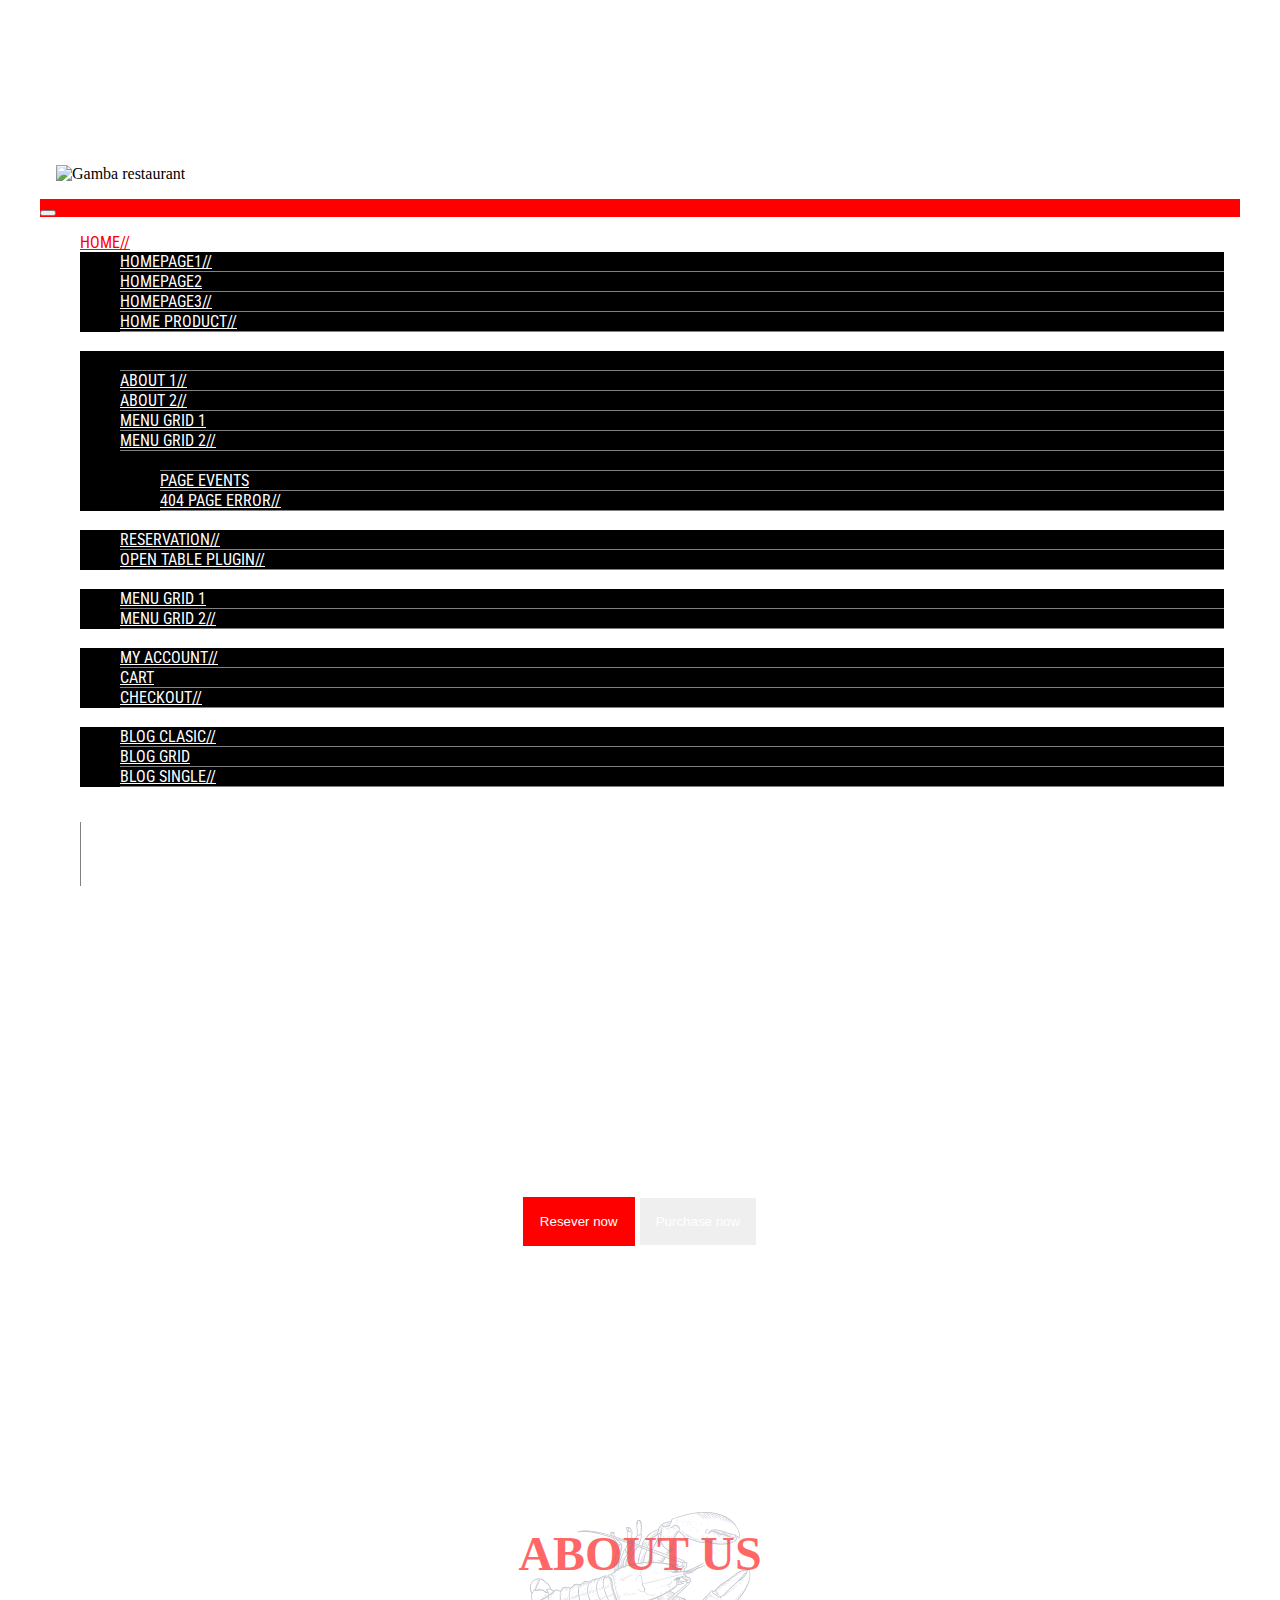
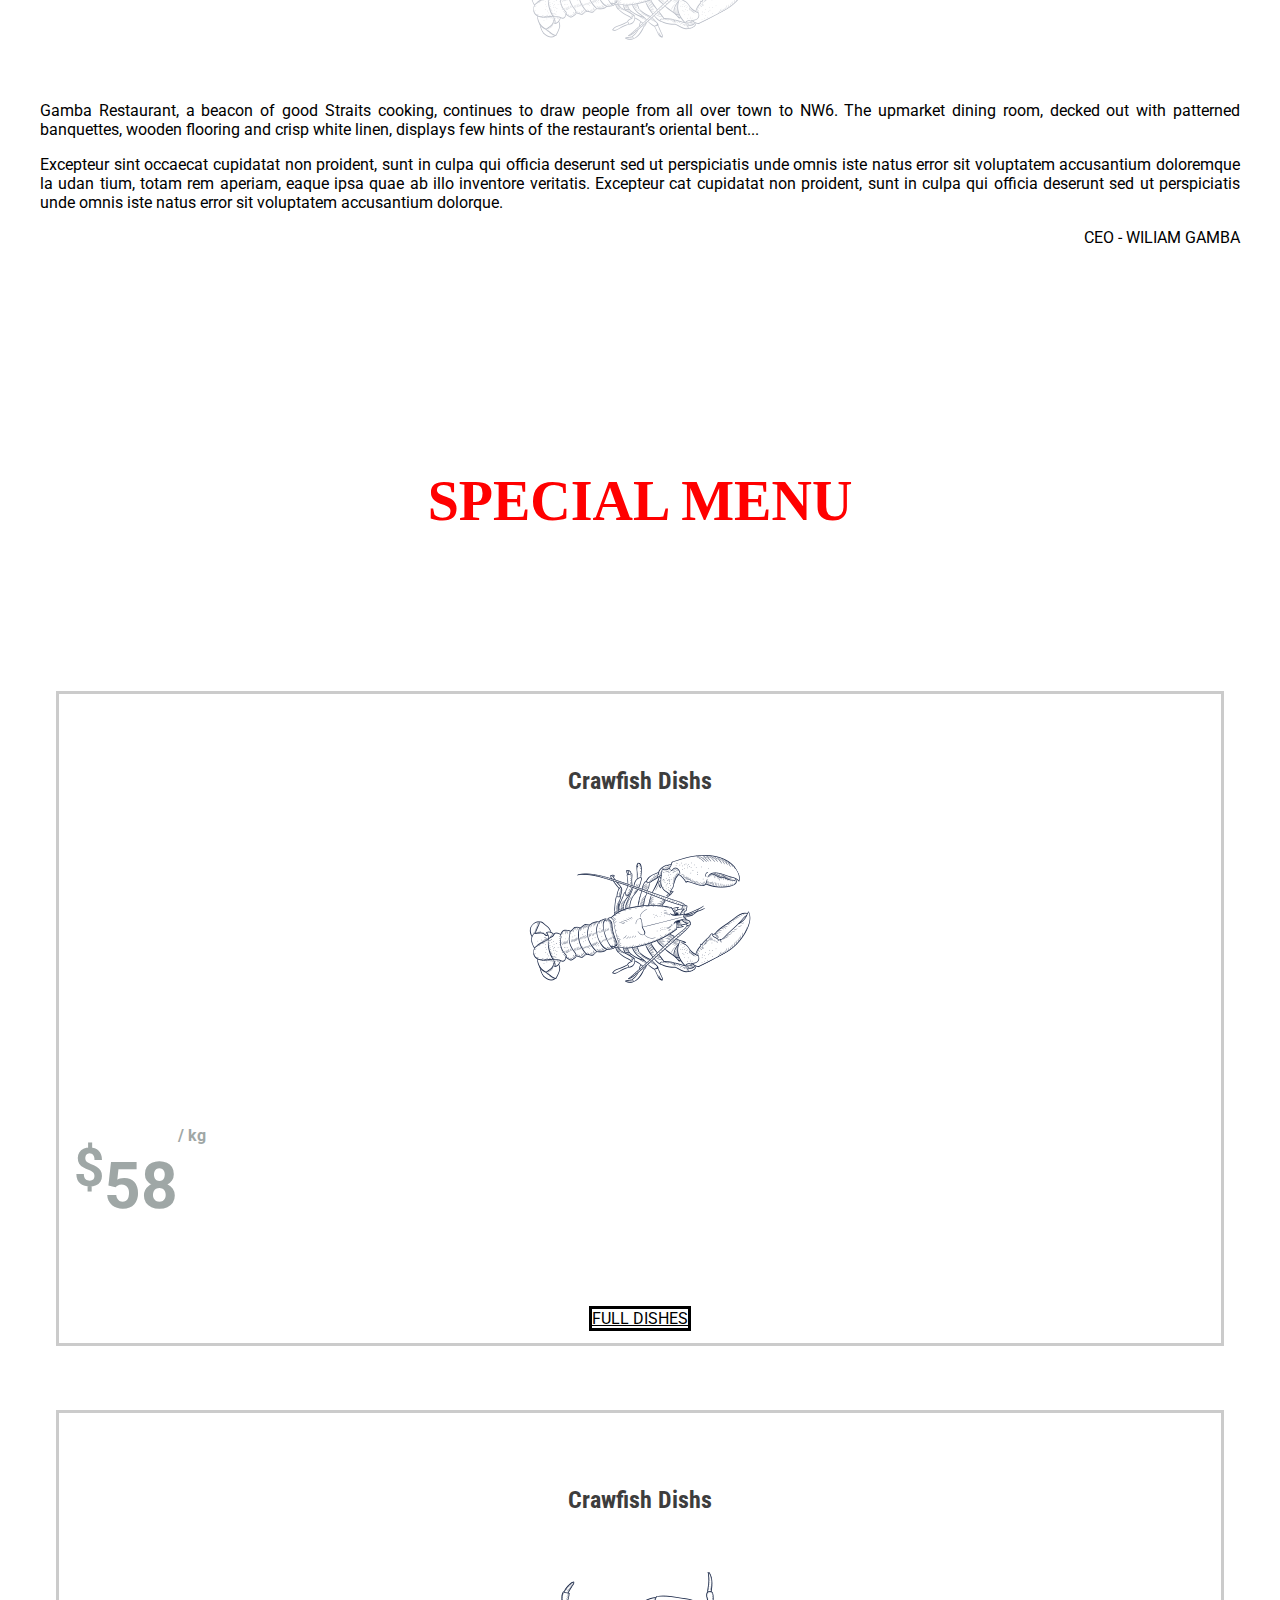
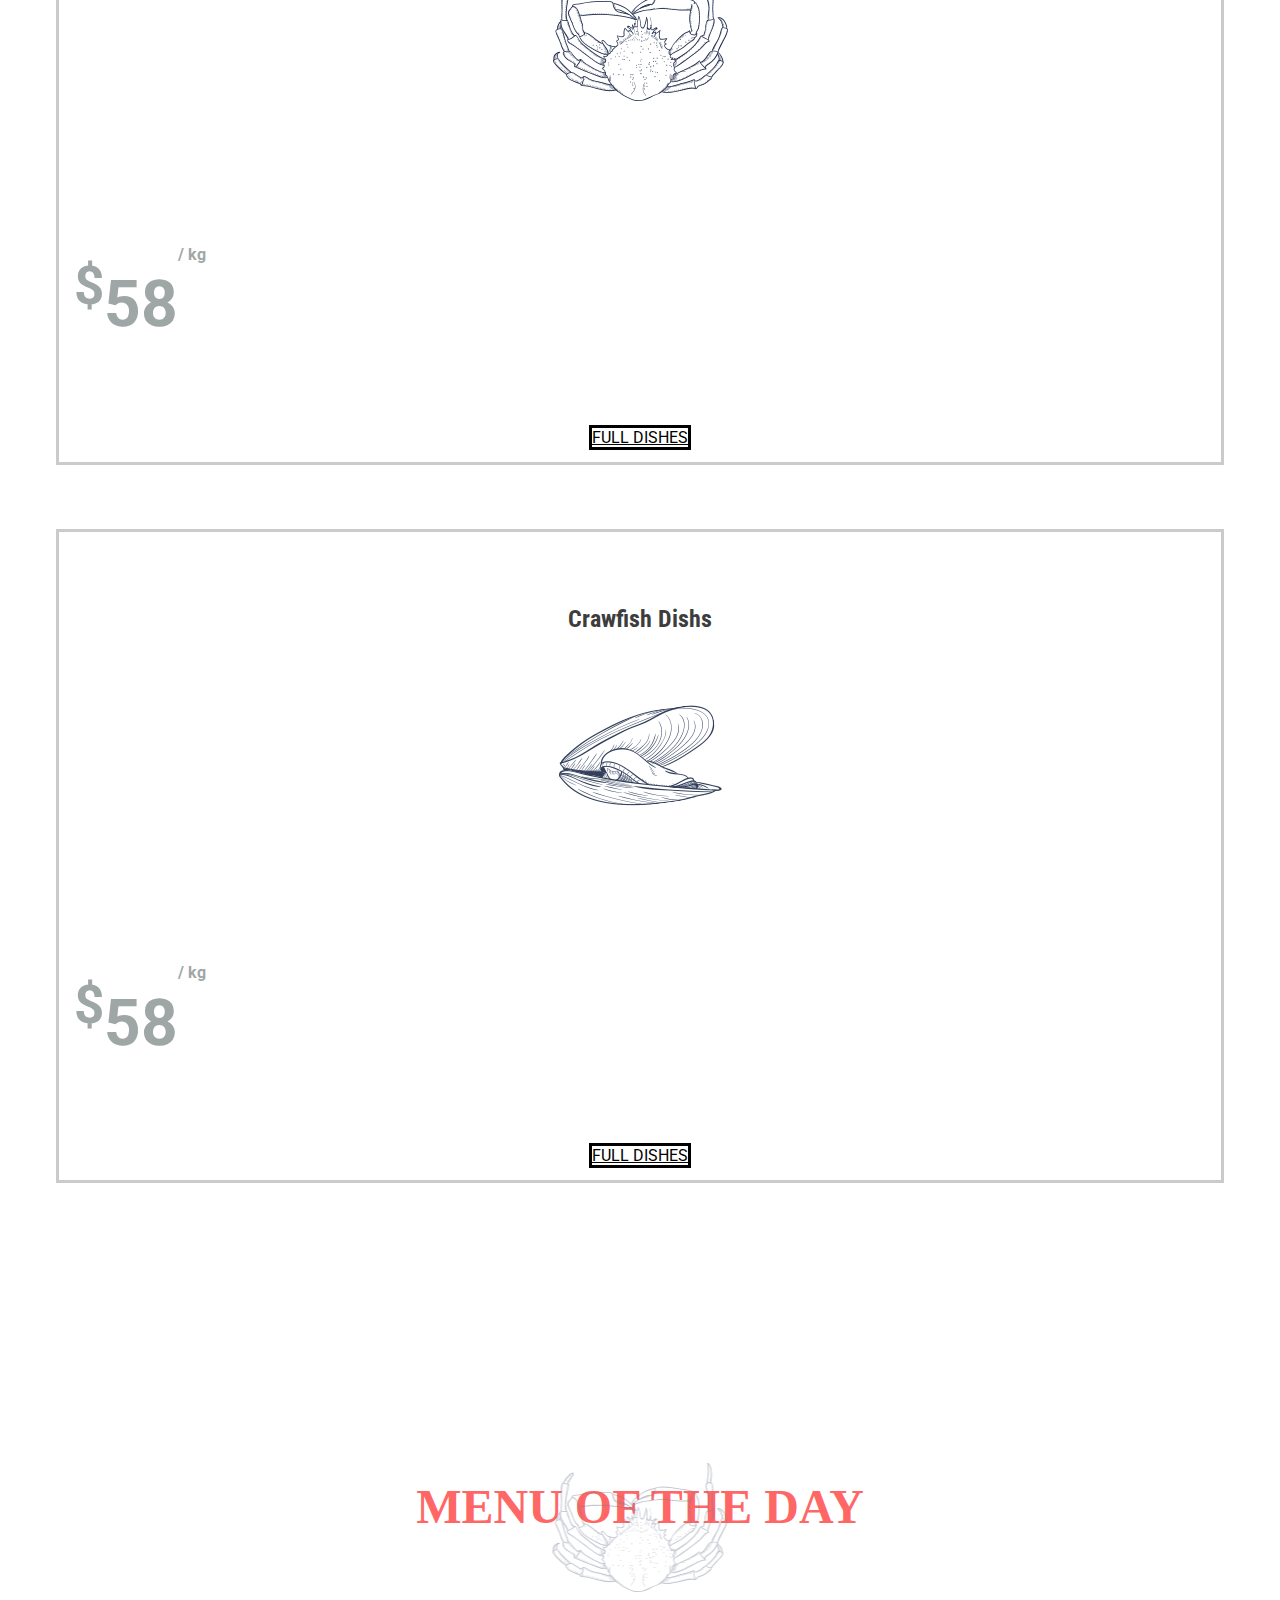
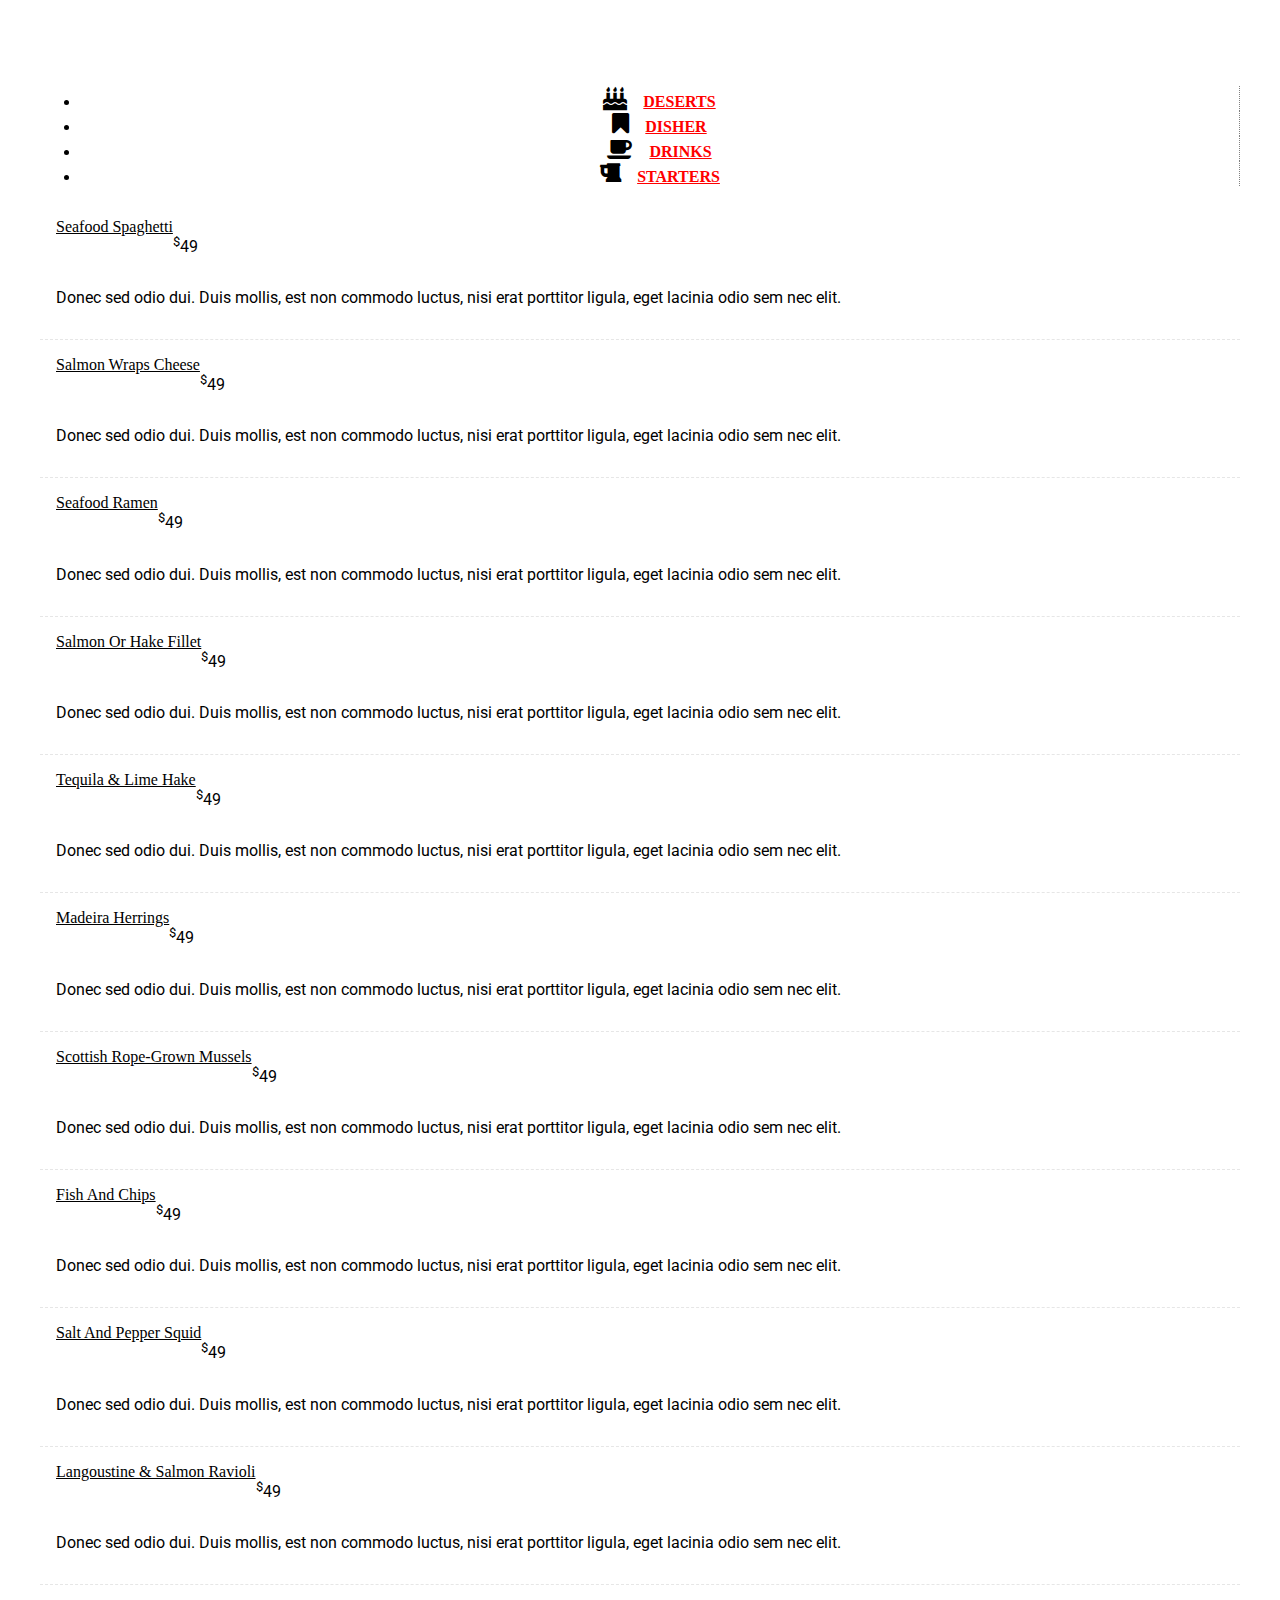
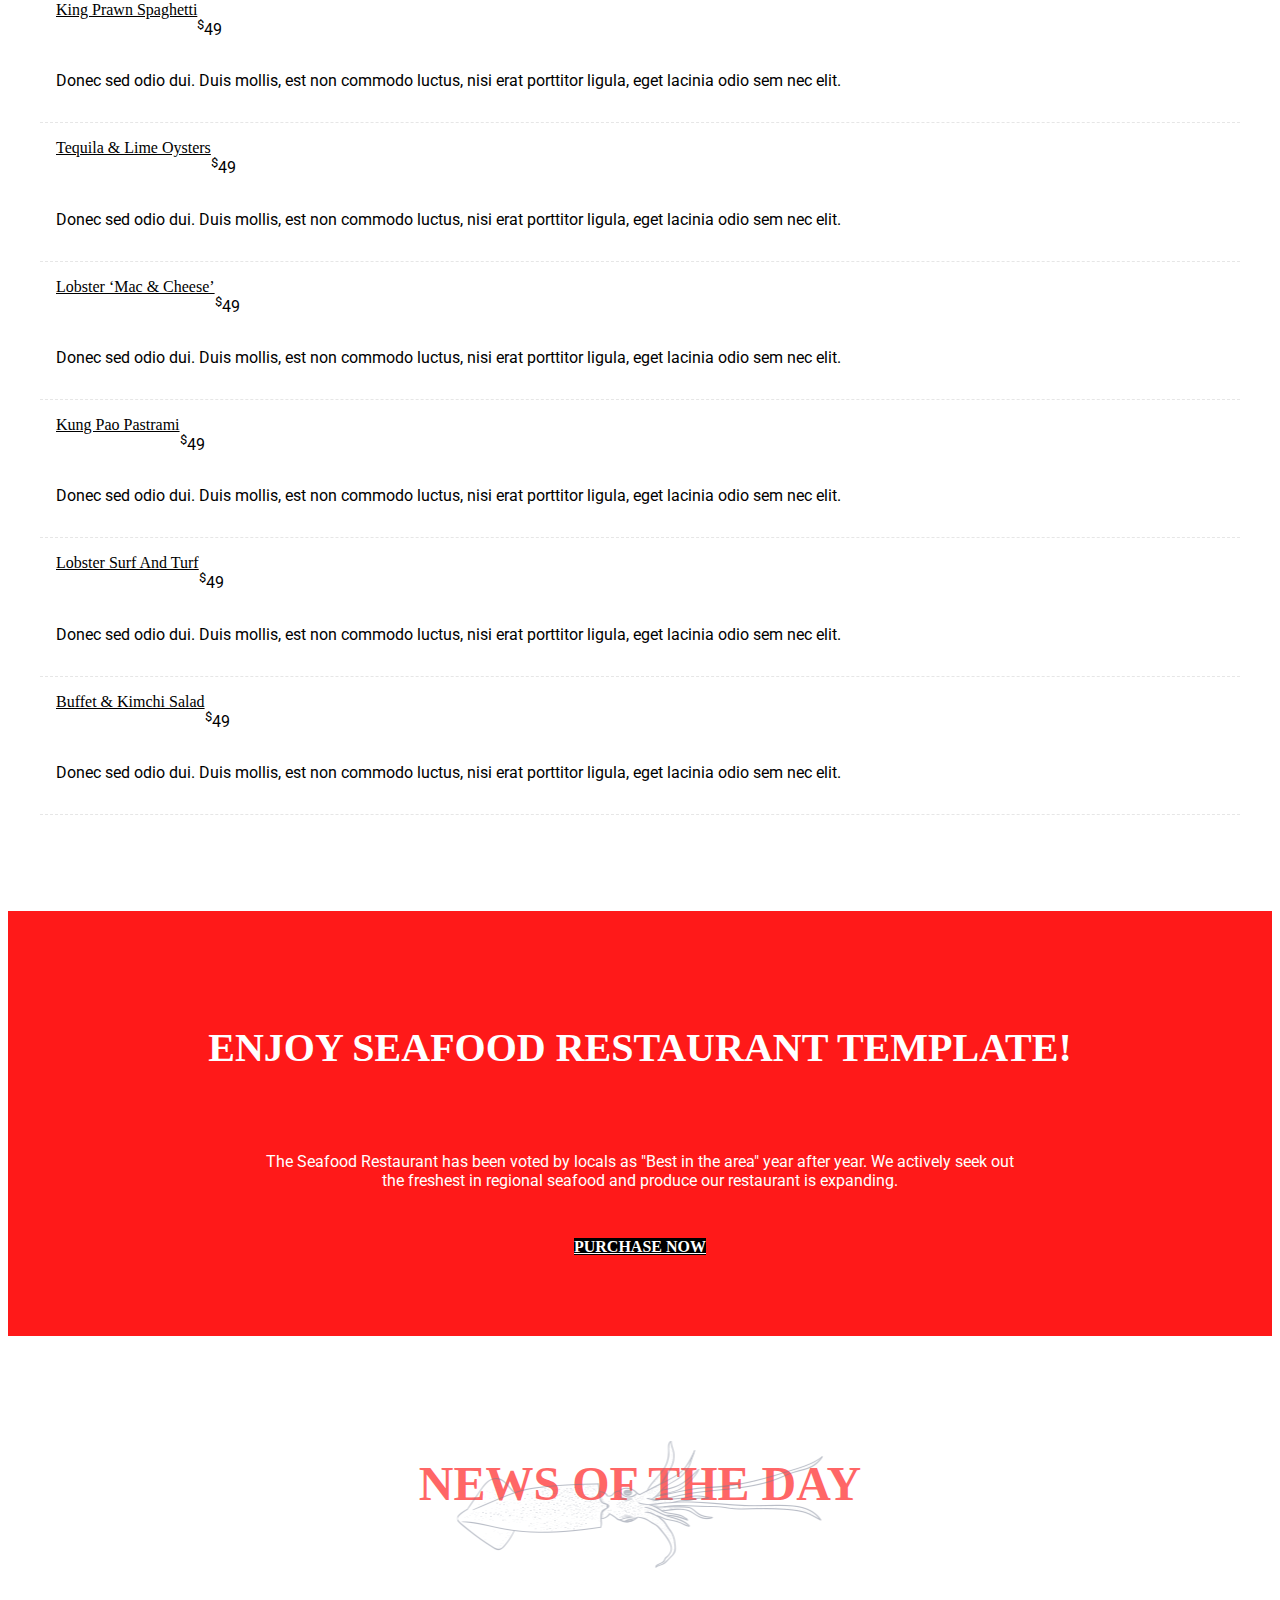
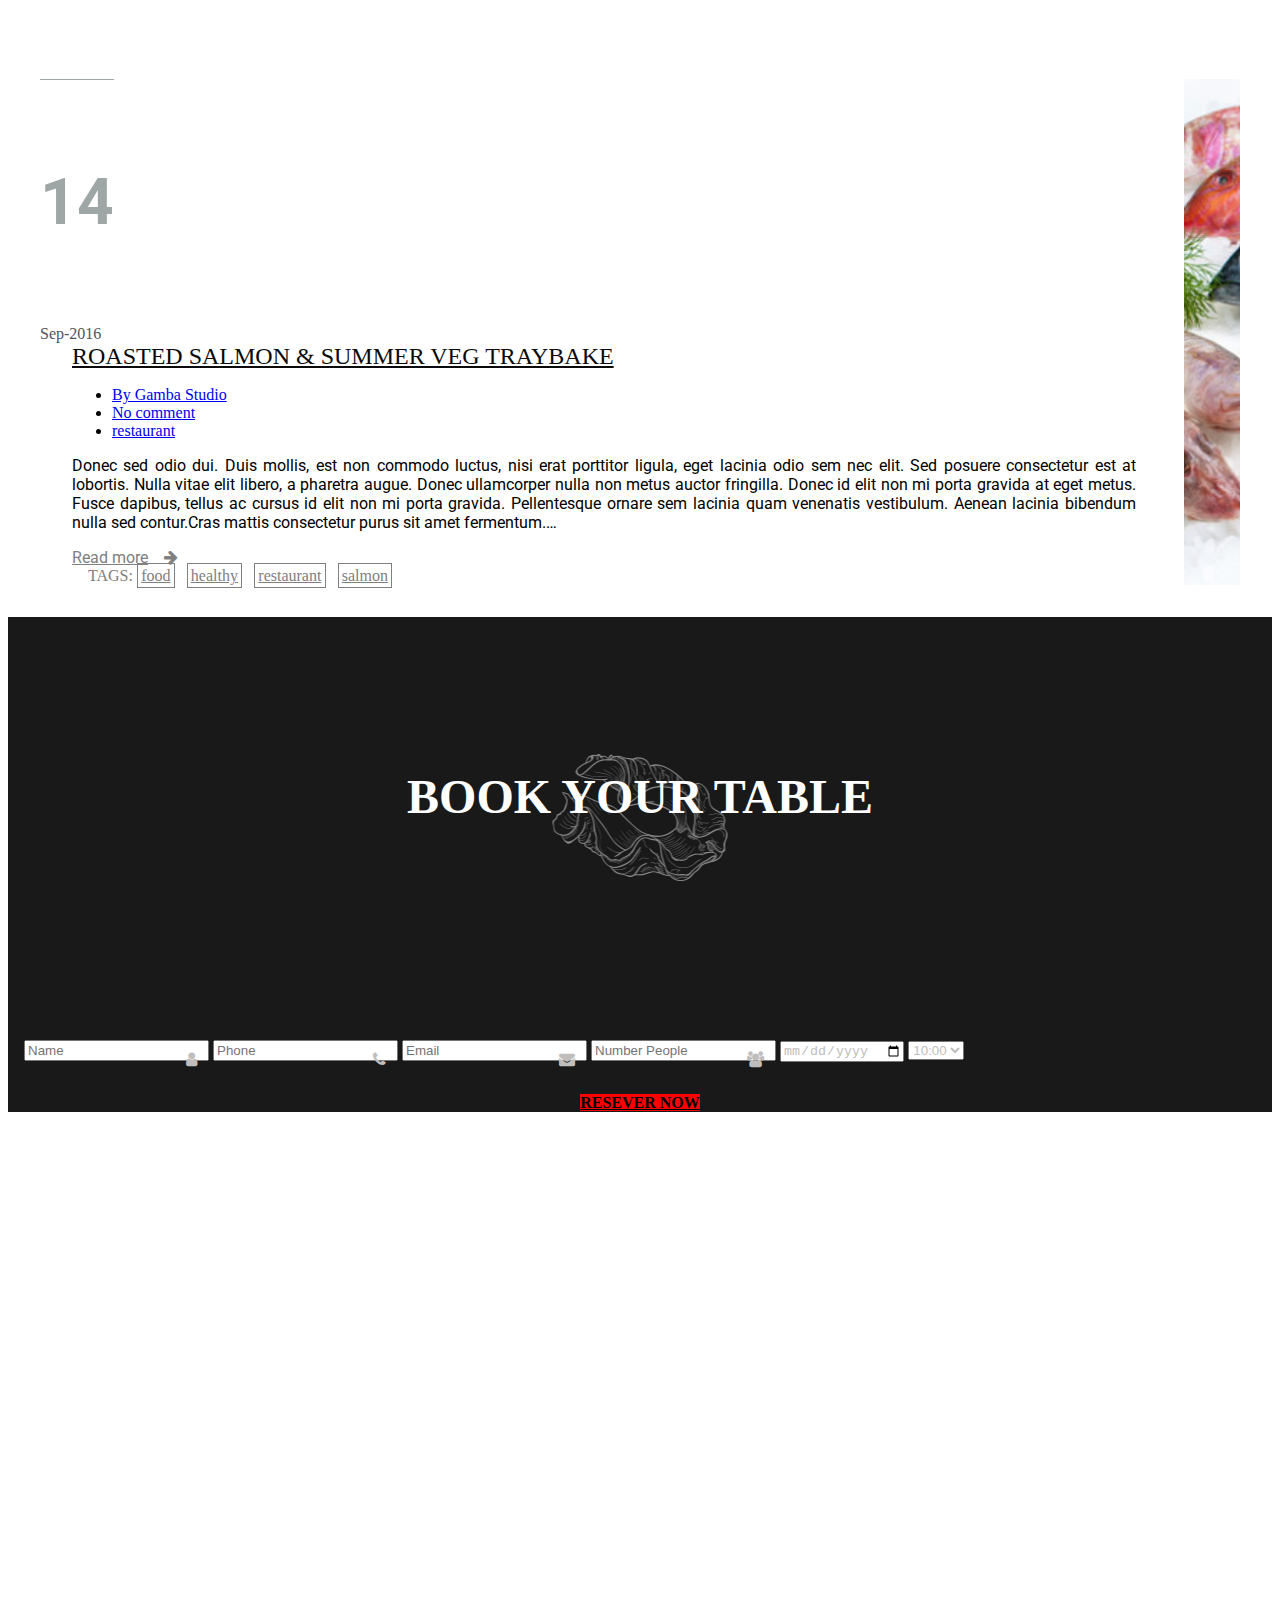
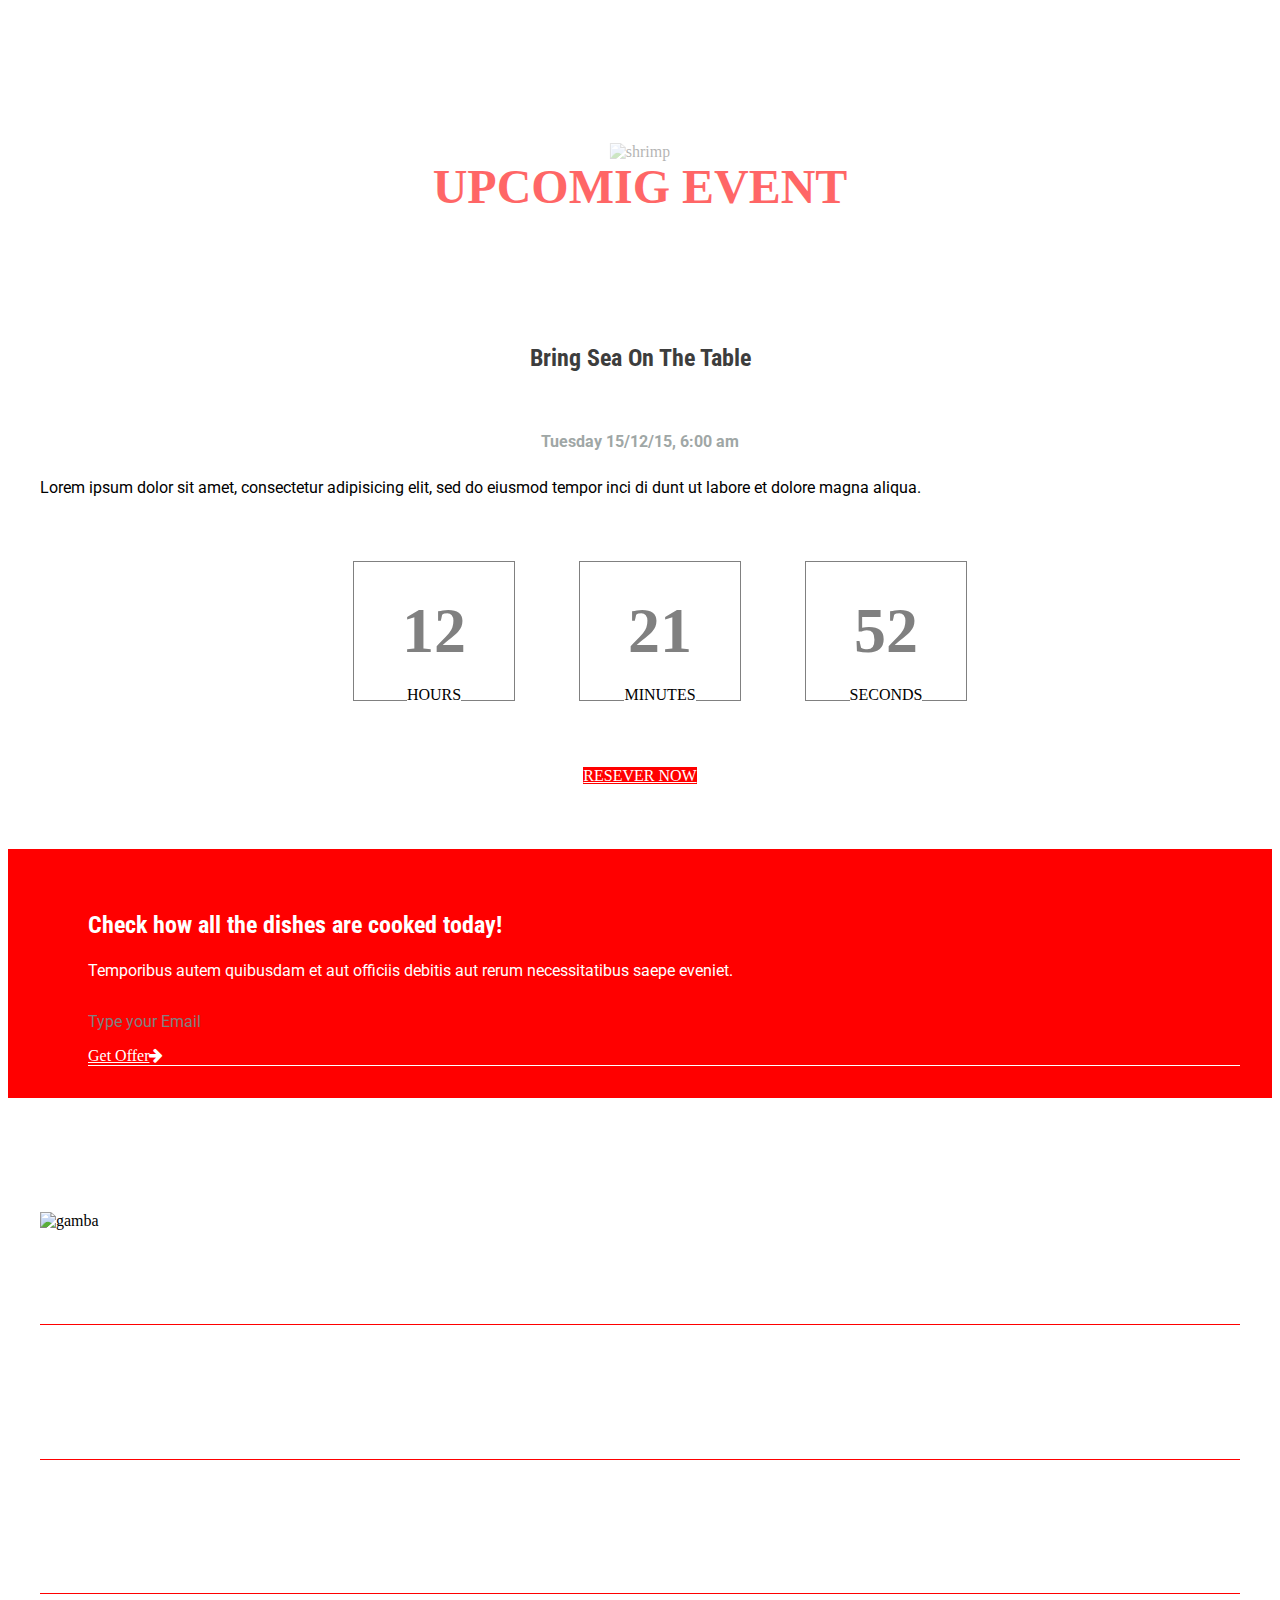
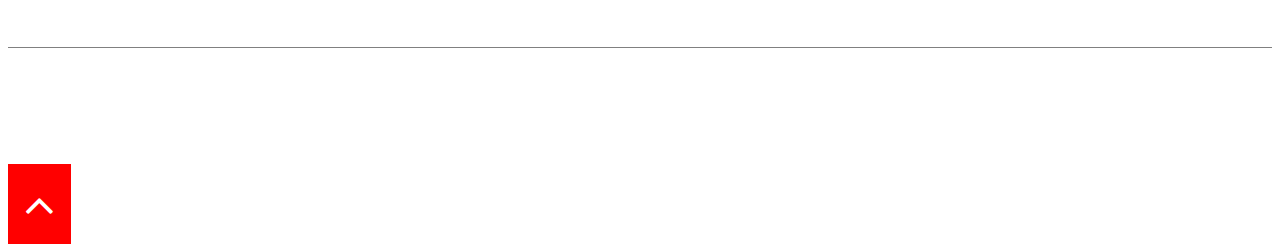
==== commit 55e60092: "last version" ====
--- a/index.html
+++ b/index.html
@@ -12,12 +12,12 @@
   <body>
     
 
-    <div class="main">
+    <div class="main" id="top">
       <header class="header">
         <div class="header__top">
           <div class="centered__content">
               <div class="grid-x align-justify">
-                <div class="cell medium-6">
+                <div class="cell medium-6 small-12">
                     <div class="grid-x header__top--contact">
                         <ul>
                           <li><span>79 District 1, HCM City, Vietnam</span></li>
@@ -26,7 +26,7 @@
                         </ul>
                       </div>
                 </div>
-                <div class="cell medium-4">
+                <div class="cell medium-4 small-12">
                     <div class="grid-x align-right header__top--social">
                           <ul>
                             <li><i class="fa fa-facebook" title="Facebook"></i></li>
@@ -176,14 +176,14 @@
           <div class="special__menu--title">
             <h2>Special menu</h2>
           </div>
-          <div class="grid-x align-justify grid-margin-x">
+          <div class="grid-x align-justify grid-margin-x special__menu--content">
                 <div class="medium-4 large-4 small-12 cell special__menu--box">
                   <div class="menu__box--border">
                     <div class="box__wrapper">
                       <div class="box__title">
                         <h3>Crawfish Dishs</h3>
                       </div>
-                      <div class="box__img">
+                      <div class="box__img1">
                         <img src="img/crawfish.png" class="front__img"/>
                         <img src="img/crawfish-4.png" class="back__img"/>
                       </div>
@@ -208,7 +208,7 @@
                           <div class="box__title">
                             <h3>Crawfish Dishs</h3>
                           </div>
-                          <div class="box__img">
+                          <div class="box__img2">
                             <img src="img/kingcrab.png" class="front__img"/>
                             <img src="img/kingcrab-4.png" class="back__img"/>
                           </div>
@@ -226,14 +226,14 @@
                           </div>
                         </div>
                       </div>
-                </div>
+                    </div>
                 <div class="medium-4 large-4 small-12 cell ofset-2 special__menu--box">
                     <div class="menu__box--border">
                         <div class="box__wrapper">
                           <div class="box__title">
                             <h3>Crawfish Dishs</h3>
                           </div>
-                          <div class="box__img">
+                          <div class="box__img3">
                             <img src="img/clamp.png" class="front__img"/>
                             <img src="img/clamp-4.png" class="back__img"/>
                           </div>
@@ -477,7 +477,7 @@
           <div class="cell medium-12 red__banner--subtitle">
             <p>The Seafood Restaurant has been voted by locals as "Best in the area" year after year. We actively seek out <br> the freshest in regional seafood and produce our restaurant is expanding.</p>
           </div>
-          <div class="cell medium-8 red__banner--button">
+          <div class="cell medium-8 red__button">
               <a href="#" class="button">Purchase Now</a>
           </div>
         </div>
@@ -492,7 +492,6 @@
                     <img src="img/cuttle.png" alt="">
                   </div>
                 </div>
-              
               </div>
         </div>
         <div class="grid-x align-justify grid-margin-x">
@@ -505,51 +504,297 @@
                 <span>Sep-2016</span>
               </div>
             </div>
-            <div class="news__content cell medium-10">
-              <div class="news__content--title">
-                  <a href="#">Roasted salmon &amp; summer veg traybake</a>
-              </div>
-              <div class="news__content--breadcrumbs">
-                  <nav aria-label="You are here:" role="navigation">
-                      <ul class="breadcrumbs">
-                        <li><a href="#">By Gamba Studio</a></li>
-                        <li><a href="#">No comment</a></li>
-                        <li><a href="#">restaurant</a></li>
-                      </ul>
-                    </nav>
-              </div>
-              <p>
-                Donec sed odio dui. Duis mollis, est non commodo luctus, nisi erat porttitor ligula, eget lacinia odio sem nec elit. Sed posuere consectetur est at lobortis. Nulla vitae elit libero, a pharetra augue. Donec ullamcorper nulla non metus auctor fringilla. Donec id elit non mi porta gravida at eget metus. Fusce dapibus, tellus ac cursus id elit non mi porta gravida. Pellentesque ornare sem lacinia quam venenatis vestibulum. Aenean lacinia bibendum nulla sed contur.Cras mattis consectetur purus sit amet fermentum.…
-              </p>
-              <a href="#" class="button">Read more<i class="fal fa-arrow-right"></i></a>
-            </div>
-          </div>
-        </div>
-          <div class="cell medium-6" style="position:relative;">
-            <div class="news__img"></div>
-          </div>
-          </div>
-         
-        </div>
-
-      </section><!--End News Of The Day-->
+            <div class="news__content cell medium-10" data-magellan-target="first" id="first">
+                <div class="news__content--title">
+                    <a href="#">Roasted salmon &amp; summer veg traybake</a>
+                </div>
+                <div class="news__content--breadcrumbs">
+                    <nav aria-label="You are here:" role="navigation">
+                        <ul class="breadcrumbs">
+                          <li><a href="#">By Gamba Studio</a></li>
+                          <li><a href="#">No comment</a></li>
+                          <li><a href="#">restaurant</a></li>
+                        </ul>
+                      </nav>
+                </div>
+                <p>
+                  Donec sed odio dui. Duis mollis, est non commodo luctus, nisi erat porttitor ligula, eget lacinia odio sem nec elit. Sed posuere consectetur est at lobortis. Nulla vitae elit libero, a pharetra augue. Donec ullamcorper nulla non metus auctor fringilla. Donec id elit non mi porta gravida at eget metus. Fusce dapibus, tellus ac cursus id elit non mi porta gravida. Pellentesque ornare sem lacinia quam venenatis vestibulum. Aenean lacinia bibendum nulla sed contur.Cras mattis consectetur purus sit amet fermentum.…
+                </p>
+                <a href="#" class="button">Read more<i class="fa fa-arrow-right"></i></a>
+                <div class="news__content--tags">
+                  <span>Tags:</span>
+                    <a href="#first">food</a>
+                    <a href="#second">healthy</a>
+                    <a href="#third">restaurant</a>
+                    <a href="#fourth">salmon</a>
+                </div>
+              </div>
+          </div>
+        </div>
+        <div class="cell medium-6" style="position:relative;">
+          <div class="grid-x grid-margin-x align-justify">
+              <div class="news__img medium-10"></div>
+              <div class="clearfix"></div>
+              <div class="medium-2">
+                  <ul class="news__menu" data-magellan>
+                    <li><a href="#">01</a></li>
+                    <li><a href="#">02</a></li>
+                    <li><a href="#">03</a></li>
+                    <li><a href="#">04</a></li>
+                  </ul>
+              </div>
+          </div>
+        </div>
+     </div>
+  </div>
+</section><!--End News Of The Day-->
       <!--Book Your Table-->
-      <section>
+      <section class="book__table">
         <div class="grid-x align-right">
-          <div class="cell medium-6 book__form">
+          <div class="cell medium-6 small-12 book__section">
               <div class="title__wrapper align-center">
                   <div class="section__about--title">
                     <h2>Book your table</h2>
                     <div class="section__about--bg">
-                      <img src="img/scallop.png" alt="">
-                    </div>
-                  </div>
-                </div>
-          </div>
-          
-        </div>
-      </section>
+                      <img src="img/scallop-2.png" alt="scallop"/>
+                    </div> 
+                  </div>
+                </div>
+                <div class="book__form">
+                  <div class="form__controll">
+                    <div class="reservation-table style-light style-fullwidth">
+                      <div class="grid-x align-justify grid-margin-x">
+                          <span class="cell medium-6">
+                            <i class="fa fa-user"></i>
+                            <input class="cell medium-3" type="text" placeholder="Name"/>
+                          </span>
+                          <span class="cell medium-6">
+                            <i class="fa fa-phone"></i>
+                            <input class="cell medium-3" type="text" placeholder="Phone"/>
+                          </span>
+                          <span class="cell medium-6">
+                            <i class="fa fa-envelope"></i>
+                            <input class="cell medium-3" type="text" placeholder="Email"/>
+                          </span>
+                          <span class="cell medium-6">
+                            <i class="fa fa-users"></i>
+                            <input class="cell medium-3" type="text" placeholder="Number People"/>
+                          </span>
+                          <span class="cell medium-6">
+                            <input type="date" style="color: rgb(192, 189, 189);" name="date-754" value="" class="wpcf7-form-control wpcf7-date wpcf7-validates-as-date" min="2016-09-19" aria-invalid="false" placeholder="Date">
+                            <span class="dslc-icon dslc-icon-user"></span>
+                          </span>
+                          <span class="cell medium-6">
+                            <select style="color: rgb(192, 189, 189);">
+                              <option value="husker">10:00</option>
+                              <option value="starbuck">11:00</option>
+                              <option value="hotdog">12:00</option>
+                              <option value="apollo">13:00</option>
+                            </select>
+                          </span>
+                        </div>
+                      </div>
+                    </div>
+                    <div class="cell medium-8 small-12 black__button">
+                        <a href="#" class="button">Resever Now</a>
+                    </div>
+                </div>
+              </div>
+            </div>
+      </section><!--End Book Your Table-->
+    <!--Upcomig Event-->
+    <section class="upcomig__event">
+      <div class="grid-x align-center">
+        <div class="cell medium-4 small-12">
+          <div class="cell medium-4 align-center opening__hour">
+            <div class="opening__hour--content">
+              <div class="open__hour--border">
+              <div class="opening__hour--title">
+                <h3>Opening Hour</h3>
+              </div>
+              <ul>
+                <li>
+                  <div class="list__header">
+                      <span class="list__days">Monday</span> 
+                      <span class="list__hours">9:00 - 22:00</span>
+                      <div class="clearfix"></div>
+                  </div>
+                </li>
+                <li>
+                  <div class="list__header">
+                    <span class="list__days">Tuesday</span> 
+                    <span class="list__hours">9:00 - 22:00</span>
+                    <div class="clearfix"></div>
+                  </div>
+                </li>
+                <li>
+                  <div class="list__header">
+                    <span class="list__days">Wednesday</span> 
+                    <span class="list__hours">9:00 - 22:00</span>
+                    <div class="clearfix"></div>
+                  </div>
+                </li>
+                <li>
+                  <div class="list__header">
+                    <span class="list__days">Thursday</span> 
+                    <span class="list__hours">9:00 - 22:00</span>
+                    <div class="clearfix"></div>
+                  </div>
+                </li>
+                <li>
+                  <div class="list__header">
+                    <span class="list__days">Friday</span> 
+                    <span class="list__hours">9:00 - 22:00</span>
+                    <div class="clearfix"></div>
+                  </div>
+                </li>
+                <li>
+                  <div class="list__header">
+                    <span class="list__days">Saturday</span> 
+                    <span class="list__hours">9:00 - 22:00</span>
+                    <div class="clearfix"></div>
+                  </div>
+                </li>
+                <li>
+                  <div class="list__header">
+                    <span class="list__days">Sunday</span> 
+                    <span class="list__hours">9:00 - 22:00</span>
+                    <div class="clearfix"></div>
+                  </div>
+                </li>
+              </ul>
+            </div>
+          </div>
+          </div>
+        </div>
+        <div class="cell medium-6 small-12">
+          <div class="upcomig__event--content centered__content">
+            <div class="title__wrapper align-center">
+              <div class="section__about--title">
+                <h2>Upcomig event</h2>
+                <div class="section__about--bg">
+                  <img src="img/shrimp.png" alt="shrimp"/>
+                </div> 
+              </div>
+              <div class="upcoming__subtitle">
+                <h3>Bring Sea On The Table</h3>
+                <h5>Tuesday 15/12/15, 6:00 am</h5>
+                <p>Lorem ipsum dolor sit amet, consectetur adipisicing elit, sed do eiusmod tempor inci di dunt ut labore et dolore magna aliqua.</p>
+              </div>
+            
+              <div class="counter__wrapper">
+                <ul class="counter" data-day="01" data-month="december" data-year="2019">
+                  <li>
+                    <div class="number hours small-12">12</div>
+                    <div class="text__date small-12">HOURS</div>
+                  </li>
+                  <li>
+                    <div class="number minutes small-12">21</div>
+                    <div class="text__date small-12">MINUTES</div>
+                  </li>
+                  <li>
+                    <div class="number seconds small-12">52</div>
+                    <div class="text__date small-12">SECONDS</div>
+                  </li>
+                </ul>
+              </div>
+              <a href="#" class="button">Resever Now</a>
+            </div>
+          </div>
+        </div>
+      </div>
+    </section><!--End Upcomig Event-->
+    <!--Border Bottom-->
+    <section class="border__bottom">
+      <div class="grid-x grid-margin-x align-justify" style="padding-left:3rem;">
+        <div class="cell medium-6 small-12">
+          <div class="border__title">
+              <h3>Check how all the dishes are cooked today!</h3>
+          </div>
+          <div class="border__subtitle">
+            <p>Temporibus autem quibusdam et aut officiis debitis aut rerum necessitatibus saepe eveniet.</p>
+          </div>
+        </div>
+        <div class="cell medium-6 small-12">
+          <div class="grid-x align-justify bottom__line">
+            <div class="cell medium-6">
+                <p>Type your Email</p>
+            </div>
+            <div class="cell medium-6">
+                <a href="#">Get Offer<i class="fa fa-arrow-right"></i></a>
+            </div>
+            
+          </div>
+
+        </div>
+      </div>
+    </section><!--End Border Bottom-->
+</div><!--End Div Main-->
+ <!--Footer-->
+ <section class="footer" id="footer1">
+    <div class="footer__wrapper">
+      <div class="centered__content">
+        <div class="grid-x align-justify grid-margin-x">
+          <div class="cell medium-3">
+            <div class="footer__col">
+              <img src="img/gamba-2.png" alt="gamba"/>
+              <p>Ut enim ad minim veniam, quis nostrud cittion ullamco laboris nisi ut aliquip cosquat uis aute irure dolor ullamco nisi inkabris reprhenderit labore. cosquat uis aute irure dolor ullamco.</p>
+            </div>
+          </div>
+          <div class="cell medium-3">
+            <div class="footer__col">
+              <div class="footer__col--title">
+                <h4>Delivery Services</h4>
+              </div>
+              <ul>
+                <li><i class="fa fa-building"></i>Gamba Restaurant</li>
+                <li><i class="fa fa-envelope"></i>support@gamba.com</li>
+                <li><i class="fa fa-phone"></i>+84. 090 797 979</li>
+                <li><i class="fa fa-map-marker"></i>416 Ridge Road, Pratt, KS 67124</li>
+              </ul>
+            </div>
+          </div>
+          <div class="cell medium-3">
+            <div class="footer__col">
+              <div class="footer__col--title">
+                <h4>Open Time</h4>
+              </div>
+              <ul>
+                <li>LUNCH SERVICE</li>
+                <li>Friday - Sunday: 11am - 1.30pm</li>
+                <li>DINNER SERVICE</li>
+                <li>Daily: Bookings Available 6am - 9.30pm</li>
+              </ul>
+            </div>
+          </div>
+          <div class="cell medium-3">
+            <div class="footer__col">
+              <div class="footer__col--title">
+                <h4>Instagram</h4>
+              </div>
+            </div>
+          </div>
+        </div>
+      </div>
+      <div class="footer__bottom" style="padding-top:2rem;">
+        <div class="grid-x align-justify" style="border-top:1px solid gray;">
+          <div class="cell medium-3 copyright">© Designed by GAMBA.</div>
+          <div class="cell medium-3 header__top--social">
+              <ul>
+                  <li><i class="fa fa-facebook" title="Facebook"></i></li>
+                  <li><i class="fa fa-twitter" title="Twitter"></i></li>
+                  <li><i class="fa fa-pinterest-p"></i></li>
+                  <li><i class="fa fa-youtube"></i></li>
+                  <li><i class="fa fa-instagram"></i></li>
+                </ul>
+          </div>
+        </div>
+        <div class="grid-x align-right scrollup">
+            <a href="#top"><i class="fa fa-angle-up"></i></a>
+        </div>
+      </div>
     </div>
+  </section>
 
 
 
--- a/css/app.css
+++ b/css/app.css
@@ -43,21 +43,14 @@
   background-image: url(../img/homepage-3.jpg);
   background-repeat: no-repeat;
   background-position: center;
-  background-attachment: fixed; }
-
-/*.parallax {
-    background-image: url(../img/homepage-3.jpg);
-    background-size: cover;
-    background-repeat: no-repeat;
-    background-position: center;
-    background-attachment: fixed;
-}
-.container__top {
-    display: grid;
-    max-width: 100%;
-    margin: 0 auto;   
-}*/
-/*Header*/
+  background-attachment: fixed;
+  width: 100%;
+  height: 100%;
+  z-index: 3;
+  padding-bottom: 10rem;
+  position: relative; }
+
+/******Header******/
 header .header__wrapper {
   color: white;
   border-bottom: 1px solid gray;
@@ -102,10 +95,7 @@
   text-transform: uppercase;
   list-style: none; }
   .header__menu--content ul li a {
-    color: white;
-    /*&:hover{
-        color: firebrick;
-    }*/ }
+    color: white; }
     .header__menu--content ul li a::after {
       content: '//' !important;
       border: none !important;
@@ -118,6 +108,9 @@
   color: red !important; }
 
 a:visited a:hover a:active {
+  color: red; }
+
+.dropdown.menu .is-active > a {
   color: red; }
 
 a.a__content::after {
@@ -157,10 +150,7 @@
   ul.submenua {
     color: gray !important; }
 
-/*Content*/
-/*.content {
-    height: 100vh;
-}*/
+/*******Content******/
 .banner {
   padding-top: 10rem;
   padding-bottom: 10rem; }
@@ -170,7 +160,8 @@
     text-align: center; }
     .banner .subtitle p {
       color: white;
-      font-family: "Roboto", sans-serif; }
+      font-family: "Roboto", sans-serif;
+      text-align: center; }
 
 .buttons {
   text-align: center; }
@@ -194,14 +185,18 @@
       -o-transition: background-color 1s ease-out;
       transition: background-color 1s ease-out; }
 
-/*About*/
+/*******About*******/
 .about {
-  background: white; }
+  background: white;
+  position: relative;
+  z-index: 0; }
 
 .title__wrapper {
   text-align: center;
   position: relative;
-  z-index: 1; }
+  z-index: 1;
+  padding-top: 4rem;
+  padding-bottom: 4rem; }
 
 .about__img {
   background-image: url(../img/banner-1.jpg);
@@ -224,7 +219,8 @@
 
 .section__about--title {
   position: relative;
-  z-index: 1; }
+  z-index: 1;
+  padding-bottom: 2rem; }
   .section__about--title:after {
     content: '';
     background-color: rgba(255, 255, 255, 0.4);
@@ -260,7 +256,7 @@
   padding-left: 15px;
   padding-right: 15px; }
 
-/*Special Menu Boxes*/
+/***Special Menu Boxes***/
 .special__menu--box {
   background: white;
   padding: 1rem; }
@@ -289,7 +285,22 @@
   left: 3rem;
   display: none; }
 
-/*stars*/
+.special__menu--content {
+  padding-top: 4rem;
+  padding-bottom: 4rem; }
+
+.box__price a {
+  color: black; }
+  .box__price a:hover {
+    color: red; }
+
+li.tabs-title {
+  border-right: 1px dotted grey; }
+
+.grid-margin-x > .small-12 {
+  margin-top: 2rem; }
+
+/***Stars***/
 .empty__star {
   display: inline-block;
   position: relative; }
@@ -320,7 +331,7 @@
     top: 0;
     letter-spacing: 4px; }
 
-/*Price*/
+/***Price***/
 .box__star {
   line-height: 4; }
 
@@ -347,10 +358,14 @@
     -o-transition: background-color 1s ease-out;
     transition: background-color 1s ease-out; }
 
-/*Menu Of The Day*/
+/*******Menu Of The Day******/
+.menu__day {
+  position: relative;
+  z-index: 0; }
+
 .special__menu {
-  padding-bottom: 5rem;
-  padding-top: 5rem; }
+  padding-bottom: 4rem;
+  padding-top: 4rem; }
 
 .menu__day--content {
   background: white;
@@ -395,7 +410,7 @@
   padding: 1rem;
   border-bottom: 1px dashed #e6e6e6; }
 
-/*Red Banner*/
+/*******Red Banner*******/
 .red__banner {
   background-color: rgba(255, 0, 0, 0.9);
   padding-top: 5rem;
@@ -411,20 +426,20 @@
 .red__banner--subtitle {
   padding-top: 2rem; }
 
-.red__banner--button {
+.red__button {
   text-align: center;
   padding-top: 2rem; }
-  .red__banner--button > .button {
+  .red__button > .button {
     background-color: black;
     color: white;
     text-transform: uppercase;
     width: 12rem;
     font-weight: 700; }
-    .red__banner--button > .button:hover {
+    .red__button > .button:hover {
       background-color: white;
       color: black; }
 
-/*News of the day*/
+/*******News of the day*******/
 .news__date {
   display: block;
   max-width: max-content;
@@ -434,8 +449,8 @@
 
 .news__day {
   background-color: white;
-  padding-top: 5rem;
-  padding-bottom: 5rem; }
+  position: relative;
+  z-index: 0; }
 
 .news__content--title a {
   text-transform: uppercase;
@@ -460,13 +475,275 @@
     padding-right: 3rem; }
   .news__content a.button {
     background: transparent;
+    color: grey;
+    font-family: "Roboto", sans-serif; }
+    .news__content a.button i {
+      color: grey;
+      padding-left: 1rem; }
+      .news__content a.button i:hover {
+        color: red; }
+    .news__content a.button:hover {
+      color: red; }
+
+.news__content--tags {
+  padding-left: 1rem; }
+  .news__content--tags span {
+    text-transform: uppercase;
+    color: grey;
+    padding-bottom: 1rem; }
+  .news__content--tags a {
+    border: 1px solid grey;
+    padding: .2rem;
+    color: grey;
+    margin-right: .5rem; }
+    .news__content--tags a:hover {
+      color: red;
+      border: 1px solid red; }
+
+.news__menu li {
+  list-style: none; }
+  .news__menu li a {
+    border-bottom: 1px solid grey;
+    color: grey;
+    width: 1rem; }
+    .news__menu li a:hover {
+      color: black; }
+
+/*******Book Your Table******/
+.book__table {
+  position: relative;
+  z-index: 0; }
+  .book__table .section__about--title {
+    position: relative;
+    z-index: 1; }
+    .book__table .section__about--title:after {
+      background-color: transparent; }
+    .book__table .section__about--title h2 {
+      color: white;
+      padding-top: 1rem;
+      font-size: 3rem;
+      z-index: 3; }
+
+.section__about--bg {
+  z-index: 2;
+  position: absolute;
+  top: 0;
+  left: 50%;
+  transform: translateX(-50%);
+  opacity: 0.5; }
+
+.book__section {
+  background: rgba(0, 0, 0, 0.9);
+  padding-top: 2rem; }
+
+.book__form {
+  padding-top: 5rem; }
+
+.form__controll {
+  padding-left: 1rem;
+  padding-right: 1rem; }
+  .form__controll span {
+    position: relative;
+    z-index: 1; }
+    .form__controll span i {
+      position: absolute;
+      color: #c0bdbd;
+      top: 10px;
+      right: 0;
+      bottom: 0;
+      z-index: 2;
+      padding-right: 1rem; }
+
+.black__button {
+  text-align: center;
+  padding-top: 2rem; }
+  .black__button > .button {
+    background-color: red;
     color: black;
-    font-family: "Roboto", sans-serif; }
-
-/*Book Your Table*/
-.book__form {
-  background: black; }
-  .book__form h2 {
-    color: white; }
+    text-transform: uppercase;
+    width: 12rem;
+    font-weight: 700; }
+    .black__button > .button:hover {
+      background-color: transparent;
+      border: 1px solid white;
+      color: white; }
+
+/*******Upcoming event*******/
+.upcomig__event {
+  background: white;
+  position: relative;
+  z-index: 0;
+  padding-top: 5rem; }
+  .upcomig__event .opening__hour {
+    padding-top: 3rem;
+    padding-bottom: 3rem;
+    padding-left: 1.5rem;
+    padding-right: 1.5rem;
+    background-image: url(../img/coming-soon-1.jpg);
+    background-repeat: no-repeat;
+    background-attachment: scroll;
+    background-size: cover; }
+  .upcomig__event .opening__hour--content {
+    background-color: transparent;
+    border-color: white;
+    border-width: 1px;
+    border-style: solid solid solid solid;
+    border-radius: 1rem;
+    padding: 2rem; }
+    .upcomig__event .opening__hour--content ul {
+      color: white;
+      text-align: justify; }
+    .upcomig__event .opening__hour--content li {
+      list-style: none; }
+
+.opening__hour--title h3 {
+  text-align: center;
+  color: white; }
+
+.list__header {
+  display: block;
+  font-weight: 700;
+  font-size: 11px;
+  line-height: 1;
+  position: relative; }
+  .list__header:before {
+    position: absolute;
+    bottom: 10px;
+    left: 0;
+    right: 0;
+    margin: auto;
+    content: '';
+    border-bottom: 1px dashed rgba(255, 255, 255, 0.7);
+    width: 45%; }
+  .list__header span {
+    color: #ffffff;
+    font-size: 16px;
+    font-weight: 500;
+    font-family: Roboto;
+    line-height: 27px; }
+
+.list__days {
+  display: block;
+  float: left; }
+
+.list__hours {
+  display: block;
+  float: right; }
+
+.upcomig__event--content .title__wrapper {
+  padding-top: 0; }
+  .upcomig__event--content .title__wrapper .section__about--title {
+    background-image: url(img/shrimp.png);
+    background-repeat: no-repeat; }
+
+.counter__wrapper {
+  margin: 0 auto; }
+  .counter__wrapper ul {
+    display: inline-flex; }
+    .counter__wrapper ul li {
+      list-style: none;
+      padding: 2rem;
+      display: block;
+      position: relative; }
+
+li > div.number {
+  font-size: 4rem;
+  color: grey;
+  font-weight: 700;
+  border: 1px solid grey;
+  padding-top: 2rem;
+  padding-bottom: 2rem;
+  padding-left: 3rem;
+  padding-right: 3rem;
+  display: block; }
+
+.hours {
+  font-size: 2rem;
+  text-transform: uppercase;
+  color: black; }
+
+.text__date {
+  position: relative;
+  top: -15px;
+  background: white;
+  display: inline-block; }
+
+.upcomig__event a {
+  background: red;
+  color: white;
+  width: 12rem;
+  text-transform: uppercase; }
+  .upcomig__event a:hover {
+    background: black; }
+
+/******Border Bottom*******/
+.border__bottom {
+  background: red;
+  padding: 2rem; }
+  .border__bottom a {
+    color: white;
+    cursor: pointer;
+    background: transparent; }
+
+.bottom__line {
+  border-bottom: 1px solid white; }
+  .bottom__line p {
+    color: grey; }
+
+.border__title h3 {
+  color: white;
+  line-height: 1; }
+
+.border__subtitle p {
+  color: white; }
+
+/*******Footer*******/
+.footer {
+  z-index: 0;
+  bottom: 0;
+  left: 0;
+  width: 100%;
+  height: 60vh;
+  display: -webkit-box;
+  display: -moz-box;
+  display: -ms-flexbox;
+  display: -webkit-flex;
+  display: flex;
+  justify-content: center;
+  align-items: center;
+  background: white; }
+  .footer .footer__wrapper {
+    width: 100%; }
+
+.footer__col p {
+  color: white; }
+.footer__col ul li {
+  color: white;
+  list-style: none; }
+  .footer__col ul li > .fa {
+    padding-right: 1rem; }
+
+#footer1 {
+  background-image: url(../img/footer-2.jpg);
+  background-position: center center;
+  background-repeat: no-repeat;
+  background-color: transparent;
+  background-size: cover; }
+
+.footer__col--title h4 {
+  color: white;
+  font-size: 1rem;
+  border-bottom: 1px solid red; }
+
+.copyright {
+  color: white;
+  padding-top: 1rem;
+  padding-left: 2rem; }
+
+.scrollup .fa {
+  content: "\f106";
+  font-size: 3rem;
+  background: red;
+  padding: 1rem; }
 
 /*# sourceMappingURL=app.css.map */
